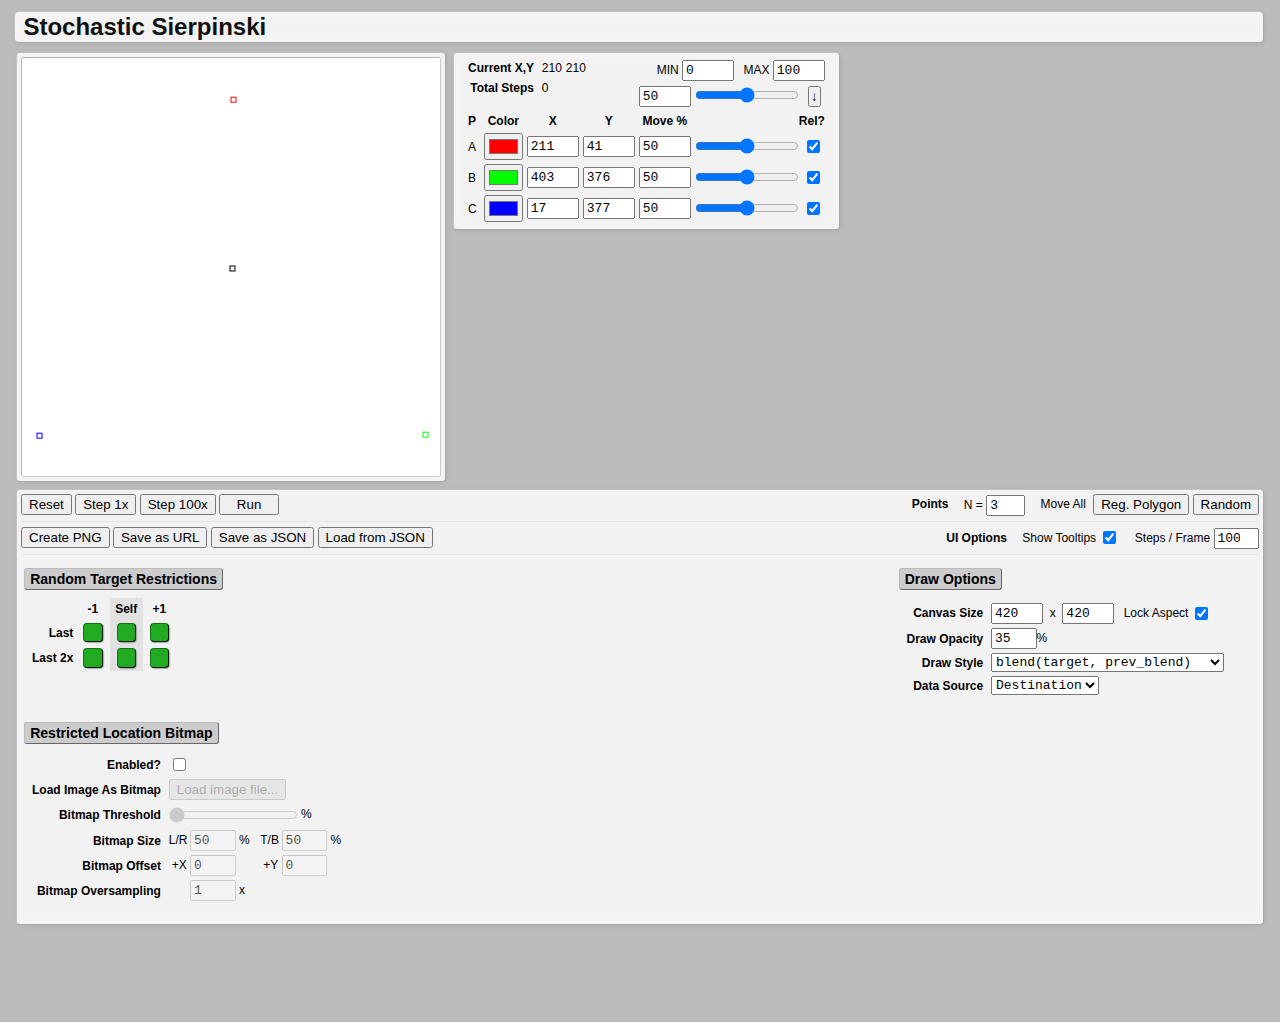
==== stochastic_sierpinski.html @ 2b872164 "added option to lock the aspect ratio" ====
<!DOCTYPE html>
<html>
  <head>
    <meta charset="utf-8">
    <title>Stochastic Sierpinski</title>
    <style type="text/css" media="screen">
* {
  -webkit-box-sizing: border-box;
  -moz-box-sizing: border-box;
  box-sizing: border-box;
}
* html {
  font-size: 75%;
}

html {
  font-size: 100%;
  line-height: 16px;
  overflow-y: scroll;
  -webkit-text-size-adjust: 100%;
  -ms-text-size-adjust: 100%;
  font-family: Ubuntu, sans-serif;
  font-family: Ubuntu, sans-serif;
  font-weight: 400;
  font-style: normal;
  text-transform: none;
  text-decoration: none;
  letter-spacing: 0em;
  word-spacing: 0em;
}

body {
  margin: 0.1rem 1rem;
  font-size: 12px;
  line-height: 16px;
}

pre, code, kbd, tt, select, input, textarea {
  font-family: "Ubuntu Mono", Inconsolata, Consolas, monospace;
  font-size: 13px;
}

pre {
  background-color: #eee;
  padding: 2px 5px;
  box-shadow: 1px 1px 4px -3px rgba(0, 0, 0, 0.4) inset;
  border: 1px inset rgba(200, 200, 200, 0.4);
  border-radius: 8px;
}

code {
  display: inline-block;
  background-color: #ececec;
  box-shadow: 0px 1px 7px 1px #fff inset;
  border-radius: 8px;
  margin: 0px -3px;
}

pre code {
  border-bottom: none;
  box-shadow: none;
  background: transparent;
  line-height: 16px;
  padding: 0px 3px;
}

h1 {
  color: #111;
  margin-bottom: 0.6rem;
  margin-left: -0.1rem;
  margin-top: 2.5rem;
  padding: 5px 0.5rem;
  background-color: #f2f2f2;
  border: 1px outset rgba(0, 0, 0, 0.3);
  box-shadow: 1px 1px 6px -3px rgba(0, 0, 0, 0.22), 0 0 20px -4px rgba(255, 255, 255, 0.45) inset;
  border-radius: 5px 5px 5px 5px;
}
h1:first-top {
  margin-top: 0.5rem;
}
h1 + pre, h1 + p {
  margin-top: 1rem;
}
h1 + h2 {
  margin-top: 0.4rem;
}

h2 {
  margin-top: 1.6rem;
  margin-bottom: 0.5rem;
  border-bottom: 1px solid rgba(0, 0, 0, 0.4);
  padding-bottom: 1px;
}
h2 > code {
  background: transparent;
  box-shadow: none;
}

h3 {
  margin-top: 1.6rem;
  margin-bottom: 0.5rem;
  margin-top: 0.6rem;
  margin-left: 2rem;
  margin-bottom: 0.2rem;
}
h3 > code {
  background: transparent;
  box-shadow: none;
}

h4, h5, h6 {
  margin-left: 2rem;
}

h5 {
  padding-left: 0.2em;
  margin-bottom: 0;
}

h3 {
  margin-top: 1.5rem;
  margin-bottom: 1.4rem;
  padding: 0;
  margin-bottom: 0;
}

h4, h6 {
  padding: 0;
  margin-bottom: 0;
}

p, pre, table {
  margin-left: 2rem;
  margin-right: 2rem;
  margin-top: 0;
  margin-bottom: 1rem;
}

h5 {
  padding-left: 5px;
}

ol, ul {
  list-style-position: inside;
  margin-left: 0;
  padding-left: 2rem;
}

li {
  padding-left: 0;
}
li > p {
  display: inline;
  margin: 0;
  padding: 0;
}

a {
  text-decoration: none;
}
a:hover {
  text-decoration: underline;
}

li > h2 {
  margin: 0;
}

p {
  color: #444;
}

.hidden {
  display: none;
}

body > footer {
  margin-top: 8em;
}


    </style>
    <style type="text/css" media="screen" title="app_stylesheet">
body {
  background: #bbb;
}

h1 {
  margin-top: 0.666rem;
  padding-top: 7px;
  padding-bottom: 7px;
}

#debugbox {
  color: #0F0;
  background: #000;
  border-radius: 6px;
  margin-left: 0;
  margin-right: 0;
  padding: 0;
}

#debugbox .hdr {
  display: inline-block;
  background-color: #040;
  text-shadow: 0px 0px 2px rgb(0, 0, 0);
  border-right: 1px dotted #0F0;
  padding: 2px 5px;
  margin-right: 8px;
}

#debugbox .msg {
  display: inline-block;
  padding: 2px 5px;
}

.panel {
  border: 1px outset rgba(0, 0, 0, 0.3);
  border-radius: 4px;
  background-color: #F2F2F2;
  padding: 4px;
}

#content > .graph.panel {
}

.graph_canvas {
  position: absolute;
  top: 0;
  left: 0;
}

.canvas_size {
  width: 420px;
  height: 420px;
}

.canvas_wrapper {
  background-color: #fff;
  border-radius: 3px;
  border: 1px inset rgba(0, 0, 0, 0.3);
  position: relative;
  overflow: hidden;
}

.clear_both {
  clear: both;
}

.resizable {
  resize: both;
}

.center {
  text-align: center;
}

.right {
  text-align: right;
}

.panel {
  box-shadow: 1px 1px 6px -3px rgba(0, 0, 0, 0.22), 0 0 20px -4px rgba(255, 255, 255, 0.45) inset;
}

.graph.panel {
  float: left;
  margin-right: 7px;
  padding: 4px;
}

.info.panel {
  float: left;
}

.graph.panel,
.info.panel {
  margin-bottom: 7px;
}

.info.panel > table {
  margin-left: 7px;
  margin-right: 7px;
  margin-bottom: 0px;
}

.ui.panel {
  clear: both;
}

footer {
  clear: both;
}

.panel tr > th:first-child {
  text-align: right;
  padding-right: 0.4em;
}


.ui.panel > .buttonbox {
  display: inline-block;
}

.buttonbox > .title {
  display: inline-block;
  position: relative;
  top: -1px;
  margin-left: 1em;
  margin-right: 0.333em;
}

.buttonbox > .title:first-child {
  font-weight: bold;
  margin-left: 0em;
  margin-right: 1em;
}

.buttonbox.bbright {
  float: right;
}

.buttonbox.bbright ~ hr {\
  margin-top: 4px;
  margin-bottom: 4px;
  opacity: 0.15;
}

.buttonbox > label + label {
  margin-left: 1em;
}

.buttonbox.uioptbox > label {
  position: relative;
  top: -1px;
}

.buttonbox input[type="checkbox"] {
  position: relative;
  top: 2px;
}

.optionbox {
}

.optionbox.obleft {
  float: left;
}

.optionbox.obright {
  float: right;
}

.optionbox > h3 {
  float: left;
  margin-left: 0.2rem;
  margin-top: 0.5rem;
  margin-bottom: 0.5rem;
  border: 1px outset #bbb;
  border-radius: 3px;
  padding: 2px 5px;
  background-color: #ccc
}

.optionbox > table {
  clear: left;
  margin-left: 0.5rem;
}

.ui.panel > hr ~ h3 {
  margin-top: 0.5rem;
}

.restrictbox {
  overflow-x: auto;
}

#restrict_table {
  border-spacing: 0;
}

#restrict_table th {
  padding: 3px;
  text-align: center;
}

#restrict_table td {
  padding: 3px;
  text-align: center;
}

#restrict_table th[scope="row"] {
  text-align: right;
}

#restrict_table .self,
#restrict_table .opposite {
  background-color: #e2e2e2
}

#restrict_table .styled_checkbox_container {
  display: block;
  position: relative;
  cursor: pointer;
  -webkit-user-select: none;
  -moz-user-select: none;
  -ms-user-select: none;
  user-select: none;
  margin: 0 4px;
}

#restrict_table .styled_checkbox_container .hidden_checkbox {
  position: absolute;
  opacity: 0;
  cursor: pointer;
  height: 0;
  width: 0;
}

#restrict_table .styled_checkbox_container .checkmark {
  position: absolute;
  top: 0;
  left: 0;
  border-radius: 4px;
}

#restrict_table .styled_checkbox_container,
#restrict_table .styled_checkbox_container .checkmark {
  height: 1.2rem;
  width:  1.2rem;
}

#restrict_table .styled_checkbox_container .hidden_checkbox ~ .checkmark.inactive {
  display: block;
  background-color: #2a2;
  border: 1px outset #147214;
  box-shadow: 1px 1px 2px -1px #000;
}

#restrict_table .styled_checkbox_container .hidden_checkbox ~ .checkmark.active {
  display: none;
}

#restrict_table .styled_checkbox_container .hidden_checkbox:checked ~ .checkmark.inactive {
  display: none;
}

#restrict_table .styled_checkbox_container .hidden_checkbox:checked ~ .checkmark.active {
  display: block;
  color: #eee;
  background-color: #a22;
  border: 1px inset #681515;
  box-shadow: 1px 1px 2px -1px #000 inset;
  text-align: center;
  font-family: monospace;
  font-size: 12px;
  line-height: 12px;
}

#restrict_table .styled_checkbox_container:hover .hidden_checkbox ~ .checkmark.inactive {
  border-style: solid;
  border-color: #681515;
}

#restrict_table .styled_checkbox_container:hover .hidden_checkbox:checked ~ .checkmark.active {
  border-style: solid;
  border-color: #147214;
}

#restrict_table .styled_checkbox_container .hidden_checkbox:disabled ~ .checkmark {
  opacity: 0.333;
  border-style: solid;
  border-color: #F2F2F2;
  box-shadow: none;
}

#imgmask_img_box {
  float: right;
}

td.blank {
  border: none;
}

#button_run {
  min-width: 4.5em;
}

#num_points {
  width: 3em;
}

#canvas_width,
#canvas_height {
  width: 4em;
}

#lock_aspect_label {
  margin-left: 0.5em;
}

#lock_aspect {
  position: relative;
  top: 3px;
  left: -1px;
}

#set_all_points_box {
  padding-right: 0;
}

#set_all_points {
  font-weight: bold;
  padding-left: 1px;
  padding-right: 1px;
}

#move_range_max_label {
  margin-left: 0.5em;
}

#move_range_min,
#move_range_max {
  width: 3em;
}

#imgmask_threshold {
  margin-left: 0;
  margin-right: 0;
  position: relative;
  top: 1px;
}

#imgmask_file {
  display: none;
}

#imgmask_threshold + label {
  position: relative;
  top: -4px;
}

.imgmask_caption_size_hw {
  margin-left: 0.3em;
  font-weight: light;
}

.imgmask_caption_size_hw > code {
  font-weight: normal;
}

#imgmask_img_box > figure {
  display: inline-block;
  margin: 0;
}
#imgmask_img_box > figure ~ figure {
  margin-left: 1em;
}

#imgmask_img_box > figure > figcaption {
  font-weight: bold;
}

#imgmask_img_box > figure > img,
#imgmask_img_box > figure > canvas {
  width: 96px;
  height: 96px;
  padding: 3px;
  border-radius: 3px;
  border: 1px inset rgba(0, 0, 0, 0.3);
  box-shadow: 0 0 3px -1px rgba(0, 0, 0, 0.5) inset;
  background-color: #ccc;
}

#imgmask_oversample,
#steps_per_frame,
#draw_opacity {
  width: 3.5em;
}

#all_points_table {
  float: right;
}

#point_pos_table input[type="color"] {
  width: 3em;
}

#point_pos_table input[type="number"],
#all_points_table input[type="number"] {
  width: 4em;
}

#point_pos_table input[type="range"],
#all_points_table input[type="range"] {
  width: 8em;
  margin-left: 0;
  margin-right: 0;
}

#point_pos_table td:nth-child(3),
#point_pos_table td:nth-child(4),
#point_pos_table td:nth-child(5) {
  text-align: right;
}

th.move_mode,
td.move_mode {
  width: 24px;
  text-align: center;
}

#point_pos_table .move_mode input[type="checkbox"] {
  margin-left: 0;
  margin-right: 0;
}

.highlight > td {
  background-color: #F9FBB6;
}

.highlight > td:first-child {
  font-weight: bold;
}

#serializebox {
  display: none;
  position: fixed;
  top: 6em;
  left: 4em;
  border-radius: 8px;
  border: 2px outset rgba(0, 0, 0, 0.5);
  padding: 1em;
  min-width: 50%;
  background: #ddd;
}

#serializebox_title {
  margin-top: 0;
  margin-left: 0;
  margin-bottom: 0.666em;
}

#serializebox_text {
  width: 100%;
  min-height: 8em;
}

#serializebox > .ui.panel {
  text-align: right;
}

.tt {
  position: relative;
}

.tt::before {
   content: attr(data-title);
   display: none;
   position: absolute;
   width: 240px;
   z-index: 2;

   padding: 3px 5px;
   text-align: left;
   background-color: #f4f4f4;
   border: 2px solid #222;
   border-radius: 6px;
}

.tt.ttleft::before {
   top: 165%;
   right: 0;
}

.tt.ttright::before {
   top: 165%;
   left: 0;
}

.tt.ttleft::after {
  content: " ";
  display: none;
  position: absolute;
  z-index: 1;
  bottom: -12px;
  left: 50%;
  margin-top: -8px;
  border-width: 8px;
  border-style: solid;
  border-color: transparent transparent #222 transparent;
}

.tt.ttright::after {
  content: " ";
  display: none;
  position: absolute;
  z-index: 1;
  bottom: -12px;
  left: 50%;
  margin-top: -8px;
  border-width: 8px;
  border-style: solid;
  border-color: transparent transparent #222 transparent;
}

.show_tt .tt:hover::before,
.show_tt .tt.ttleft:hover::after,
.show_tt .tt.ttright:hover::after {
  display: block;
}

.labeled_2d_number_input {
  display: inline-block;
  text-align: left;
}

.labeled_2d_number_input label,
.labeled_2d_number_input .prefix {
  display: inline-block;
  text-align: right;
  width: 1.5em;
}

.labeled_2d_number_input input {
  width: 3.5em;
}

.labeled_2d_number_input .suffix {
  display: inline-block;
  text-align: left;
  width: 1.5em;
}

    </style>
  </head>
  <body>
    <header>
      <h1>Stochastic Sierpinski</h1>
    </header>

    <pre id="debugbox" class="hidden"><span class="hdr"></span><span class="msg"></span></pre>

    <div id="content" class="show_tt">
      <div class="graph panel">
        <div id="graph_wrapper" class="canvas_wrapper canvas_size">
          <canvas id="graph" class="graph_canvas canvas_size" width="420" height="420">
            This requires a browser that supports the &lt;canvas&gt; tag.
          </canvas>
          <canvas id="graph_ui" class="graph_canvas canvas_size" width="420" height="420">
            This requires a browser that supports the &lt;canvas&gt; tag.
          </canvas>
        </div>
      </div>

      <div class="info panel">
        <table id="all_points_table">
          <tr>
            <td colspan=3 class="right">
              <label for="move_range_min">MIN</label>
              <input id="move_range_min" name="move_range_min"
                     type="number" value="0" step="1">
              <label for="move_range_max" id="move_range_max_label">MAX</label>
              <input id="move_range_max" name="move_range_max"
                     type="number" value="100" step="1">
            </td>
          </tr>
          <tr>
            <td>
              <input type="number" id="all_points_move_perc_option" value=50>
            </td>
            <td>
              <input type="range" id="all_points_move_perc_range"
                     min="0" max="100" step="5" value="50">
            </td>
            <td class="move_mode" id="set_all_points_box">
              <button id="set_all_points">&darr;</button>
            </td>
          </tr>
        </table>
        <table id="misc_info_table">
          <tr>
            <th>Current X,Y</th>
            <td id="point_cur_x"></td>
            <td id="point_cur_y"></td>
          </tr>
          <tr>
            <th>Total Steps</th>
            <td id="total_steps" colspan=2></td>
          </tr>
        </table>
        <table id="point_pos_table">
          <tr>
            <th>P</th>
            <th>Color</th>
            <th>X</th>
            <th>Y</th>
            <th>Move %</th>
            <th colspan=2 class="right">Rel?</th>
          </tr>
        </table>
      </div>

      <div class="ui panel">
        <div class="runbox buttonbox">
          <button id="button_reset" class="tt ttright" data-title="Reset back to a blank canvas.">Reset</button>
          <button id="button_step" class="tt ttright" data-title="One step of the chaos game. Selects a random point, moves toward it, and draws a point.">Step 1x</button>
          <button id="button_multistep" class="tt ttright" data-title="Run a fixed number of steps. The number of steps can be changed with the 'Steps / Frame' option.">Step Nx</button>
          <button id="button_run" class="tt ttright" data-title="Draws 'Steps / Frame' points every frame until manually stopped by pressing Pause or Step">Run</button>
        </div>

        <div class="pointsbox buttonbox bbright">
          <span class="title">Points</span>
          <label for="num_points">
            N =
            <input type="number" id="num_points" value="3"
                   min="3" max="10" step="1">
          </label>
          <span class="title">Move All</span>
          <button id="move_all_reg_polygon" class="tt ttleft" data-title="Move all points into the corners of an N-sided regullar polygon.">Reg. Polygon</button>
          <button id="move_all_random" class="tt ttleft" data-title="Move all points to random positions.">Random</button>
        </div>

        <hr class="clear_both">

        <div class="imgbox buttonbox">
          <button id="button_create_png" class="tt ttright" data-title="Open the current canvas image as a PNG file in a new tab/window.">Create PNG</button>
          <button id="button_save_url" class="tt ttright" data-title="Saves the current settings to the hash (#) on the current URL">Save as URL</button>
          <button id="button_save" class="tt ttright" data-title="Saves the current settings to copy-able JSON-formatted text.">Save as JSON</button>
          <button id="button_load" class="tt ttright" data-title="Paste the JSON-formatted text (from 'Save as JSON') to load previously saves settings.">Load from JSON</button>
        </div>

        <div class="uioptbox buttonbox bbright">
          <span class="title tt ttleft" data-title="User-Interface Options. These options do not affect the drawing results, so they are not saved with the other option. Instead, they are saved in a browser cookie.">UI Options</span>
          <label for="show_tooltips" class="tt ttleft" data-title="Enable/Disable tooltips similar tol what you are reading right now.">
            Show Tooltips
            <input id="show_tooltips" type="checkbox" checked="checked">
          </label>
          <label for="steps_per_frame" class="tt ttleft" data-title="The number of steps that are computed each frame. Higher values render fast at the cost of greater CPU load.">
            Steps / Frame
            <input type="number" id="steps_per_frame" min="0" max="500" step="10">
          </label>
        </div>

        <hr class="clear_both">

        <div class="optionsbox optionbox obright">
          <h3>Draw Options</h3>
          <table>
            <tr>
              <th>Canvas Size</th>
              <td>
                <input id="canvas_width" type="number" value="420"
                       min="64" max="4096" step="1">
                &nbsp;x&nbsp;
                <input id="canvas_height" type="number" value="420"
                       min="64" max="4096" step="1">
                <label for="lock_aspect" id="lock_aspect_label" class="tt ttleft" data-title="When enabled, all changes to the canvas size preserve the aspect ratio.">Lock Aspect</label>
                <input id="lock_aspect" type="checkbox" checked="checked">
              </td>
            </tr>
            <tr>
              <th>Draw Opacity</th>
              <td><input id="draw_opacity" type="number"
                         min="0" max="100" step="5">%</td>
            </tr>
            <tr>
              <th>Draw Style</th>
              <td>
                <select id="draw_style" name="draw_style">
                  <option value="mono">Monochrome (black on white)</option>
                  <option value="color_target">Target Point's Color</option>
                  <option value="color_blend_prev_target">blend(target, prev_target)</option>
                  <option value="color_blend_prev_color">blend(target, prev_blend)</option>
                </select>
              </td>
            </tr>
            <tr>
              <th>Data Source</th>
              <td>
                <select id="movement_data_source" name="movement_data_source">
                  <option value="dest">Destination</option>
                  <option value="orig">Origin</option>
                </select>
              </td>
            </tr>
          </table>
        </div>

        <div class="restrictbox optionbox obleft">
          <h3>Random Target Restrictions</h3>
          <table id="restrict_table">
            <tr>
              <td class="blank"></td>
              <th scope="col" class="header prev prev4">-4</th>
              <th scope="col" class="header prev prev3">-3</th>
              <th scope="col" class="header prev prev2">-2</th>
              <th scope="col" class="header prev prev1">-1</th>
              <th scope="col" class="header self">Self</th>
              <th scope="col" class="header next next1">+1</th>
              <th scope="col" class="header next next2">+2</th>
              <th scope="col" class="header next next3">+3</th>
              <th scope="col" class="header next next4">+4</th>
              <th scope="col" class="header opposite">Opp</th>
            </tr>
            <tr>
              <th scope="row">Last</th>
              <td class="single prev prev4"><input type="checkbox" id="restrict_single_prev_4"></td>
              <td class="single prev prev3"><input type="checkbox" id="restrict_single_prev_3"></td>
              <td class="single prev prev2"><input type="checkbox" id="restrict_single_prev_2"></td>
              <td class="single prev prev1"><input type="checkbox" id="restrict_single_prev_1"></td>
              <td class="single self">      <input type="checkbox" id="restrict_single_self"></td>
              <td class="single next next1"><input type="checkbox" id="restrict_single_next_1"></td>
              <td class="single next next2"><input type="checkbox" id="restrict_single_next_2"></td>
              <td class="single next next3"><input type="checkbox" id="restrict_single_next_3"></td>
              <td class="single next next4"><input type="checkbox" id="restrict_single_next_4"></td>
              <td class="single opposite">  <input type="checkbox" id="restrict_single_opposite"></td>
            </tr>
            <tr>
              <th scope="row" class="double">Last 2x</th> 
              <td class="double prev prev4"><input type="checkbox" id="restrict_double_prev_4"></td>
              <td class="double prev prev3"><input type="checkbox" id="restrict_double_prev_3"></td>
              <td class="double prev prev2"><input type="checkbox" id="restrict_double_prev_2"></td>
              <td class="double prev prev1"><input type="checkbox" id="restrict_double_prev_1"></td>
              <td class="double self">      <input type="checkbox" id="restrict_double_self"></td>
              <td class="double next next1"><input type="checkbox" id="restrict_double_next_1"></td>
              <td class="double next next2"><input type="checkbox" id="restrict_double_next_2"></td>
              <td class="double next next3"><input type="checkbox" id="restrict_double_next_3"></td>
              <td class="double next next4"><input type="checkbox" id="restrict_double_next_4"></td>
              <td class="double opposite">  <input type="checkbox" id="restrict_double_opposite"></td>
            </tr>
          </table>
        </div>

        <div class="clear_both"></div>

        <div id="imgmask_img_box" class="imgmask_img_hide optionbox obright hidden">
          <h3>Masked Location Bitmap</h3>
          <div class="clear_both"></div>
          <figure>
            <figcaption id="imgmask_img_caption">
              Original
              <br>
              <span class="imgmask_caption_size_hw">
                <code id="imgmask_img_size_width"></code>
                &nbsp;x&nbsp;
                <code id="imgmask_img_size_height"></code>
              </span>
            </figcaption>
          </figure>
          <figure>
            <figcaption id="imgmask_bitmap_caption">
              Bitmap
              <br>
              <span class="imgmask_caption_size_hw">
                <code id="imgmask_bitmap_size_width"></code>
                &nbsp;x&nbsp;
                <code id="imgmask_bitmap_size_height"></code>
              </span>
            </figcaption>
          </figure>
        </div>

        <div class="imgmaskbox optionbox obleft">
          <h3>Restricted Location Bitmap</h3>
          <table>
            <tr>
              <th>Enabled?</th>
              <td>
                <input id="imgmask_enabled" type="checkbox">
              </td>
            </tr>
            <tr>
              <th>Load Image As Bitmap</th>
              <td>
                <input id="imgmask_file" type="file" accept="image/*">
                <button id="imgmask_file_button">Load image file...</button>
              </td>
            </tr>
            <tr>
              <th>Bitmap Threshold</th>
              <td>
                <input id="imgmask_threshold" type="range" value="1" min="1" max="254" step="1">
                <label for="imgmask_threshold">%</label>
              </td>
            </tr>
            <tr>
              <th>Bitmap Size</th>
              <td class="labeled_2d_number_input">
                <label for="imgmask_scale_width">L/R</label>
                <input id="imgmask_scale_width"
                       name="imgmask_scale_width"
                       type="number" value="50"
                       min="0" max="99" step="1">
                <span class="suffix">%</span>
                <label for="imgmask_scale_height">T/B</label>
                <input id="imgmask_scale_height"
                       name="imgmask_scale_height"
                       type="number" value="50"
                       min="0" max="99" step="1">
                <span class="suffix">%</span>
              </td>
            </tr>
            <tr>
              <th>Bitmap Offset</th>
              <td class="labeled_2d_number_input">
                <label for="imgmask_offset_x">+X</label>
                <input id="imgmask_offset_x" name="imgmask_offset_x"
                       type="number" value="0" step="1">
                <span class="suffix"></span>
                <label for="imgmask_offset_y">+Y</label>
                <input id="imgmask_offset_y" name="imgmask_offset_y"
                       type="number" value="0" step="1">
                <span class="suffix"></span>
              </td>
            </tr>
            <tr>
              <th class="tt ttright" data-title="Multiply the size of the bitmap relative to the original image. You probably don't want this! In rare cases this might antialias images with a lot of mid-level luminosity, at the cost of a LOT of memory and CPU time whenever the bitmap is recalculated.">Bitmap Oversampling</th>
              <td class="labeled_2d_number_input">
                <span class="prefix"></span>
                <input id="imgmask_oversample" type="number" value="1" min="1" max="4" step="1">
                <span class="suffix">x</label>
              </td>
            </tr>
          </table>
        </div>

        <div class="clear_both"></div>
      </div>

      <div id="serializebox">
        <h3 id="serializebox_title" class="panel">Title</h3>
        <textarea id="serializebox_text"></textarea>
        <div class="ui panel">
          <div class="actionbuttons buttonbox">
            <button id="serializebox_action">Unknown Action</button>
            <button id="serializebox_cancel">Cancel</button>          
          </div>
        </div>
      </div>
    </div>

    <footer></footer>

    <script type="text/javascript">
(function() {
  var APP, BoolUIOption, Color, DNDHandler, DrawPoint, EnumUIOption, MultiDNDHandler, NumberUIOption, OffsetDNDHandler, Point, PointWidget, ScaleDNDHandler, ScaleHeightDNDHandler, ScaleWidthDNDHandler, StochasticSierpinski, TargetRestriction, TargetRestrictionOption, UIOption, UIPoint, XOffsetDNDHandler, YOffsetDNDHandler, base,
    slice = [].slice,
    bind = function(fn, me){ return function(){ return fn.apply(me, arguments); }; },
    extend = function(child, parent) { for (var key in parent) { if (hasProp.call(parent, key)) child[key] = parent[key]; } function ctor() { this.constructor = child; } ctor.prototype = parent.prototype; child.prototype = new ctor(); child.__super__ = parent.prototype; return child; },
    hasProp = {}.hasOwnProperty;

  APP = null;

  if ((base = Array.prototype).flatten == null) {
    base.flatten = function() {
      var el, j, len1, ref, result;
      result = [];
      ref = this;
      for (j = 0, len1 = ref.length; j < len1; j++) {
        el = ref[j];
        if (el instanceof Array) {
          result = result.concat(el.flatten());
        } else {
          result.push(el);
        }
      }
      return result;
    };
  }

  Array.prototype.shuffle = function() {
    return this.slice(0).reduceRight((function(r, _, __, s) {
      r.push(s.splice(0 | Math.random() * s.length, 1)[0]);
      return r;
    }), []);
  };

  if (Math.TAU == null) {
    Math.TAU = 2 * Math.PI;
  }

  if (Object.values == null) {
    Object.values = function(obj) {
      return Object.keys(obj).map(function(x) {
        return obj[x];
      });
    };
  }

  Color = (function() {
    function Color() {}

    Color.hsl_to_rgb = function(h, s, l) {
      var m1, m2;
      m2 = l <= 0.5 ? l * (s + 1) : l + s - (l * s);
      m1 = (l * 2) - m2;
      return [Color.hue_to_rgb(m1, m2, h + (1 / 3)), Color.hue_to_rgb(m1, m2, h), Color.hue_to_rgb(m1, m2, h - (1 / 3))];
    };

    Color.hue_to_rgb = function(m1, m2, h) {
      if (h < 0) {
        h = h + 1;
      }
      if (h > 1) {
        h = h - 1;
      }
      if (h * 6 < 1) {
        return m1 + ((m2 - m1) * h * 6);
      }
      if (h * 2 < 1) {
        return m2;
      }
      if (h * 3 < 2) {
        return m1 + ((m2 - m1) * ((2 / 3) - h) * 6);
      }
      return m1;
    };

    Color.component_to_hex = function(x) {
      var str;
      str = Math.round(x * 255).toString(16);
      if (str.length === 1) {
        return '0' + str;
      } else {
        return str;
      }
    };

    Color.hsl_to_hexrgb = function() {
      var args, hex;
      args = 1 <= arguments.length ? slice.call(arguments, 0) : [];
      hex = Color.hsl_to_rgb.apply(Color, args).map(Color.component_to_hex);
      return "#" + (hex.join(''));
    };

    Color.hexrgb_to_rgb = function(hexrgb) {
      var md;
      md = /^#?([a-f\d]{2})([a-f\d]{2})([a-f\d]{2})$/i.exec(hexrgb);
      if (md) {
        return [parseInt(md[1], 16), parseInt(md[2], 16), parseInt(md[3], 16)];
      } else {
        return [0, 0, 0];
      }
    };

    Color.hexrgb_and_alpha_to_rgba_str = function(hexrgb, alpha) {
      var rgb;
      rgb = Color.hexrgb_to_rgb(hexrgb);
      return "rgba(" + rgb[0] + "," + rgb[1] + "," + rgb[2] + "," + alpha + ")";
    };

    Color.rgb_to_hsl = function(rgb) {
      var b, cmax, cmin, delta, g, h, l, r, s;
      r = rgb[0] / 255;
      g = rgb[2] / 255;
      b = rgb[2] / 255;
      cmin = Math.min(r, g, b);
      cmax = Math.max(r, g, b);
      delta = cmax - cmin;
      h = delta === 0 ? 0 : cmax === r ? ((g - b) / delta) % 6 : cmax === g ? (b - r) / delta + 2 : (r - g) / delta + 4;
      h = Math.round(h * 60);
      if (h < 0) {
        h += 360;
      }
      l = (cmax + cmin) / 2;
      s = delta === 0 ? 0 : delta / (1 - Math.abs(2 * l - 1));
      s = +(s * 100).toFixed(1);
      l = +(l * 100).toFixed(1);
      return [h, s, l];
    };

    Color.blend_rgb = function() {
      var args, len, total;
      args = 1 <= arguments.length ? slice.call(arguments, 0) : [];
      total = args.reduce(function(acc, cur) {
        acc[0] += cur[0];
        acc[1] += cur[1];
        acc[2] += cur[2];
        return acc;
      });
      len = args.length;
      return [Math.floor(total[0] / len), Math.floor(total[1] / len), Math.floor(total[2] / len)];
    };

    Color.blend_hsl = function(a_hsl, b_hsl) {
      var ah, bh, h, hdelta;
      ah = a_hsl[0];
      bh = b_hsl[0];
      if (bh < ah) {
        bh += 360;
      }
      hdelta = bh - ah;
      h = ah + (hdelta / 2);
      if (h >= 360) {
        h -= 360;
      }
      return [h, Math.floor((a_hsl[1] + b_hsl[1]) / 2), Math.floor((a_hsl[2] + b_hsl[2]) / 2)];
    };

    Color.blend_hsl_from_rgb = function(a_rgb, b_rgb) {
      var a_hsl, b_hsl;
      a_hsl = Color.rgb_to_hsl(a_rgb);
      b_hsl = Color.rgb_to_hsl(b_rgb);
      return this.blend_hsl(a_hsl, b_hsl);
    };

    Color.srgb_to_linear = function(x) {
      x /= 255.0;
      if (x <= 0) {
        return 0;
      } else if (x >= 1) {
        return 1;
      } else if (x < 0.04045) {
        return x / 12.92;
      } else {
        return Math.pow((x + 0.055) / 1.055, 2.4);
      }
    };

    Color.linear_rgb_to_luminance = function(rl, gl, bl) {
      return (0.2126 * rl) + (0.7152 * gl) + (0.0722 * bl);
    };

    Color.srgb_to_luminance = function(r, g, b) {
      var bl, gl, rl;
      rl = Color.srgb_to_linear(r);
      gl = Color.srgb_to_linear(g);
      bl = Color.srgb_to_linear(b);
      return Color.linear_rgb_to_luminance(rl, gl, bl);
    };

    return Color;

  })();

  Point = (function() {
    function Point(name1, x, y, move_perc) {
      this.name = name1;
      this.move_perc = move_perc != null ? move_perc : APP.DEFAULT.move_perc;
      this.set_y = bind(this.set_y, this);
      this.set_x = bind(this.set_x, this);
      if (x == null) {
        x = APP.graph_ui_canvas.width / 2;
      }
      if (y == null) {
        y = APP.graph_ui_canvas.height / 2;
      }
      this.el_id = this.name.toLowerCase();
      this.info_x_id = 'point_' + this.el_id + '_x';
      this.info_y_id = 'point_' + this.el_id + '_y';
      this.move_perc_mode = true;
      this.build();
      this.move(x, y);
    }

    Point.prototype.build = function() {};

    Point.prototype.update_text = function() {
      if (this.info_x_cell) {
        this.info_x_cell.textContent = this.ix;
      }
      if (this.info_y_cell) {
        return this.info_y_cell.textContent = this.iy;
      }
    };

    Point.prototype.set_x = function(x) {
      this.x = x;
      return this.ix = Math.floor(this.x);
    };

    Point.prototype.set_y = function(y) {
      this.y = y;
      return this.iy = Math.floor(this.y);
    };

    Point.prototype.move_no_text_update = function(x, y) {
      this.x = x;
      this.y = y;
      this.ix = Math.floor(this.x);
      return this.iy = Math.floor(this.y);
    };

    Point.prototype.move_no_text_update_array = function(coord) {
      this.x = coord[0];
      this.y = coord[1];
      this.ix = Math.floor(this.x);
      return this.iy = Math.floor(this.y);
    };

    Point.prototype.move = function(x, y) {
      this.move_no_text_update(x, y);
      return this.update_text();
    };

    Point.prototype.move_perc_towards = function(target, perc) {
      var dx, dy;
      if (perc == null) {
        perc = target.move_perc;
      }
      dx = target.x - this.x;
      dy = target.y - this.y;
      return this.move(this.x + dx * perc, this.y + dy * perc);
    };

    Point.prototype.coords_after_move_perc_towards_target = function(target, perc) {
      var dx, dy;
      if (perc == null) {
        perc = target.move_perc;
      }
      dx = target.x - this.x;
      dy = target.y - this.y;
      return [this.x + dx * perc, this.y + dy * perc];
    };

    Point.prototype.move_perc_towards_no_text_update = function(target, perc) {
      if (perc == null) {
        perc = target.move_perc;
      }
      return this.move_no_text_update_array(this.coords_after_move_perc_towards_target(target, perc));
    };

    Point.prototype.coords_after_move_absolute_towards_target = function(target, dist) {
      var dx, dy, mag, norm_x, norm_y;
      if (dist == null) {
        dist = target.move_perc;
      }
      dist *= APP.move_absolute_magnitude;
      dx = target.x - this.x;
      dy = target.y - this.y;
      mag = Math.sqrt(dx * dx + dy * dy);
      norm_x = dx / mag;
      norm_y = dy / mag;
      return [this.x + norm_x * dist, this.y + norm_y * dist];
    };

    Point.prototype.move_absolute_towards_no_text_update = function(target, dist) {
      if (dist == null) {
        dist = target.move_perc;
      }
      return this.move_no_text_update_array(this.coords_after_move_absolute_towards_target(target, dist));
    };

    Point.prototype.distance = function(other) {
      var dx, dy;
      dx = this.x - other.x;
      dy = this.y - other.y;
      return Math.sqrt((dx * dx) + (dy * dy));
    };

    Point.prototype.scale_width = function(scale) {
      this.set_x(this.x * scale);
      return this.update_text();
    };

    Point.prototype.scale_height = function(scale) {
      this.set_y(this.y * scale);
      return this.update_text();
    };

    Point.prototype.scale = function(scale) {
      return this.scale_width(scale, origin);
    };

    return Point;

  })();

  UIPoint = (function(superClass) {
    extend(UIPoint, superClass);

    function UIPoint() {
      var args, hue;
      hue = arguments[0], args = 2 <= arguments.length ? slice.call(arguments, 1) : [];
      this.on_move_per_range_input = bind(this.on_move_per_range_input, this);
      this.on_move_perc_option_change = bind(this.on_move_perc_option_change, this);
      this.set_color_hue(hue);
      UIPoint.__super__.constructor.apply(this, args);
    }

    UIPoint.prototype.update_color_alpha_from_color = function() {
      return this.set_opacity(APP.option.draw_opacity.value);
    };

    UIPoint.prototype.set_color_hue = function(hue) {
      return this.set_color(Color.hsl_to_hexrgb(hue / 360, 1.0, 0.5));
    };

    UIPoint.prototype.set_color = function(color) {
      var ref;
      this.color = color;
      this.update_color_alpha_from_color();
      return (ref = APP.cur) != null ? ref.reset_color_cache() : void 0;
    };

    UIPoint.prototype.set_alpha = function(alpha) {
      return this.color_alpha = Color.hexrgb_and_alpha_to_rgba_str(this.color, alpha);
    };

    UIPoint.prototype.set_opacity = function(opacity) {
      return this.set_alpha(opacity / 100);
    };

    UIPoint.prototype.draw_ui = function() {
      var ctx;
      ctx = APP.graph_ui_ctx;
      ctx.strokeStyle = this.color;
      return ctx.strokeRect(this.x - 2, this.y - 2, 5, 5);
    };

    UIPoint.prototype.move_perc_range_el_init = function() {
      this.set_move_range();
      this.move_perc_range_el.value = this.move_perc * 100;
      return this.move_perc_range_el.addEventListener('input', this.on_move_per_range_input);
    };

    UIPoint.prototype.set_move_range = function(min, max, step) {
      var value;
      if (min == null) {
        min = APP.option.move_range_min.get();
      }
      if (max == null) {
        max = APP.option.move_range_max.get();
      }
      if (step == null) {
        step = 5;
      }
      this.move_perc_range_el.min = min;
      this.move_perc_range_el.max = max;
      this.move_perc_range_el.step = step;
      if ((this.option != null) && (this.option.move_proc != null)) {
        value = this.option.move_proc.get();
        if (value < min) {
          value = min;
        }
        if (value > max) {
          value = max;
        }
        this.option.move_proc.set_range(min, max);
        return this.option.move_proc.set(value);
      }
    };

    UIPoint.prototype.on_move_perc_option_change = function(value) {
      this.set_move_perc(value);
      return APP.resumable_reset();
    };

    UIPoint.prototype.on_move_per_range_input = function(event) {
      this.set_move_perc(event.target.value);
      return APP.resumable_reset();
    };

    UIPoint.prototype.set_move_perc_range = function(newvalue) {
      var rounded, step;
      if (this.move_perc_range_el != null) {
        step = this.move_perc_range_el.step;
        rounded = Math.round(newvalue / step) * step;
        return this.move_perc_range_el.value = rounded;
      }
    };

    UIPoint.prototype.set_move_perc = function(newvalue) {
      this.move_perc = newvalue / 100.0;
      newvalue = this.move_perc * 100;
      this.option.move_perc.set(newvalue);
      return this.set_move_perc_range(newvalue);
    };

    UIPoint.prototype.set_move_perc_mode = function(newvalue) {
      this.move_perc_mode = newvalue;
      return this.option.move_perc_mode.set(this.move_perc_mode);
    };

    return UIPoint;

  })(Point);

  PointWidget = (function(superClass) {
    extend(PointWidget, superClass);

    PointWidget.is_name_used = function(name) {
      var j, len1, ref, w;
      ref = APP.points;
      for (j = 0, len1 = ref.length; j < len1; j++) {
        w = ref[j];
        if (w.name === name) {
          return true;
        }
      }
      return false;
    };

    PointWidget.next_name = function() {
      var code, j, str;
      for (code = j = 65; j <= 90; code = ++j) {
        str = String.fromCharCode(code);
        if (!PointWidget.is_name_used(str)) {
          return str;
        }
      }
      alert('sorry, cannot generate more than 26 point names');
      throw 'cannot generate a unique point name';
    };

    PointWidget.create = function(opt) {
      if (opt == null) {
        opt = {};
      }
      if (opt.name == null) {
        opt.name = PointWidget.next_name();
      }
      if (opt.hue == null) {
        opt.hue = Math.random() * 360;
      }
      if (opt.move_perc == null) {
        opt.move_perc = 0.5;
      }
      if (opt.x == null) {
        opt.x = APP.random_x();
      }
      if (opt.y == null) {
        opt.y = APP.random_y();
      }
      return new PointWidget(opt.hue, opt.name, opt.x, opt.y, opt.move_perc);
    };

    function PointWidget() {
      var args;
      args = 1 <= arguments.length ? slice.call(arguments, 0) : [];
      this.on_color_change = bind(this.on_color_change, this);
      this.on_move_perc_mode_change = bind(this.on_move_perc_mode_change, this);
      this.on_y_change = bind(this.on_y_change, this);
      this.on_x_change = bind(this.on_x_change, this);
      PointWidget.__super__.constructor.apply(this, args);
      APP.attach_point(this);
    }

    PointWidget.prototype.build = function() {
      var color_selector_cell, move_mode_cell, move_perc_adj_cell;
      this.draw_highlight = false;
      this.row = APP.point_pos_table.insertRow(-1);
      this.namecell = this.row.insertCell(0);
      this.set_name(this.name);
      this.color_selector_el = APP.create_input_element('color');
      this.color_selector_el.value = this.color;
      this.color_selector_el.addEventListener('change', this.on_color_change);
      color_selector_cell = this.row.insertCell(1);
      color_selector_cell.appendChild(this.color_selector_el);
      this.info_x_cell = this.row.insertCell(2);
      this.info_y_cell = this.row.insertCell(3);
      this.move_perc_cell = this.row.insertCell(4);
      this.option = {
        x: NumberUIOption.create(this.info_x_cell, this.info_x_id + "_option", this.x, this.on_x_change),
        y: NumberUIOption.create(this.info_y_cell, this.info_y_id + "_option", this.y, this.on_y_change),
        move_perc: NumberUIOption.create(this.move_perc_cell, "point_" + this.el_id + "_move_perc_option", this.move_perc * 100, this.on_move_perc_option_change)
      };
      this.move_perc_range_el = APP.create_input_element('range');
      this.move_perc_range_el_init();
      move_perc_adj_cell = this.row.insertCell(5);
      move_perc_adj_cell.appendChild(this.move_perc_range_el);
      move_mode_cell = this.row.insertCell(6);
      move_mode_cell.classList.add('move_mode');
      return this.option.move_perc_mode = BoolUIOption.create(move_mode_cell, "point_" + name + "_move_mode", this.move_perc_mode, this.on_move_perc_mode_change);
    };

    PointWidget.prototype.on_x_change = function(value) {
      this.set_x(value);
      return APP.resumable_reset();
    };

    PointWidget.prototype.on_y_change = function(value) {
      this.set_y(value);
      return APP.resumable_reset();
    };

    PointWidget.prototype.on_move_perc_mode_change = function(value) {
      this.move_perc_mode = value;
      return APP.resumable_reset();
    };

    PointWidget.prototype.update_text = function() {
      this.option.x.set(this.ix);
      return this.option.y.set(this.iy);
    };

    PointWidget.prototype.set_name = function(name) {
      this.name = name;
      return this.namecell.textContent = this.name;
    };

    PointWidget.prototype.set_color = function(color) {
      PointWidget.__super__.set_color.call(this, color);
      if (this.color_selector_el != null) {
        return this.color_selector_el.value = this.color;
      }
    };

    PointWidget.prototype.on_color_change = function(event) {
      this.set_color(event.target.value);
      return APP.resumable_reset();
    };

    PointWidget.prototype.highlight = function() {
      var oldval;
      this.row.classList.add('highlight');
      oldval = this.draw_highlight;
      this.draw_highlight = true;
      return oldval !== this.draw_highlight;
    };

    PointWidget.prototype.unhighlight = function() {
      var oldval;
      this.row.classList.remove('highlight');
      oldval = this.draw_highlight;
      this.draw_highlight = false;
      return oldval !== this.draw_highlight;
    };

    PointWidget.prototype.draw_ui = function() {
      var ctx;
      if (this.draw_highlight) {
        ctx = APP.graph_ui_ctx;
        ctx.save();
        ctx.strokeStyle = '#F97570';
        ctx.fillStyle = '#FEFFC6';
        ctx.setLineDash([4]);
        ctx.beginPath();
        ctx.arc(this.x, this.y, 15, 0, Math.TAU, false);
        ctx.fill();
        ctx.stroke();
        ctx.restore();
      }
      return PointWidget.__super__.draw_ui.apply(this, arguments);
    };

    PointWidget.prototype.save = function() {
      var opt;
      return opt = {
        name: this.name,
        x: this.x,
        y: this.y,
        move_perc: this.option.move_perc.get(),
        move_mode: this.move_perc_mode ? 'percent' : 'absolute',
        color: this.color
      };
    };

    PointWidget.prototype.load = function(opt) {
      var ref;
      if (opt.name != null) {
        this.set_name(opt.name);
      }
      if ((opt.x != null) && (opt.y != null)) {
        this.move(opt.x, opt.y);
      }
      if (opt.move_perc != null) {
        if ((0.0 < (ref = opt.move_perc) && ref < 1.0)) {
          opt.move_perc *= 100;
        }
        this.set_move_perc(opt.move_perc);
      }
      if (opt.move_mode != null) {
        switch (opt.move_mode) {
          case 'percent':
            this.set_move_perc_mode(true);
            break;
          case 'absolute':
            this.set_move_perc_mode(false);
        }
      }
      if (opt.color != null) {
        this.set_color(opt.color);
      }
      return APP.resumable_reset();
    };

    PointWidget.prototype.load_default_state = function() {
      this.set_move_perc(APP.DEFAULT.move_perc * 100);
      return this.set_move_perc_mode(true);
    };

    PointWidget.prototype.destroy = function() {
      var opt, opt_name, ref;
      APP.detach_point(this);
      ref = this.option;
      for (opt_name in ref) {
        opt = ref[opt_name];
        opt.destroy();
      }
      this.color_selector_el.remove();
      this.move_perc_range_el.remove();
      return this.row.remove();
    };

    return PointWidget;

  })(UIPoint);

  DrawPoint = (function(superClass) {
    extend(DrawPoint, superClass);

    DrawPoint.prototype.prev_target = [null, null, null];

    DrawPoint.prototype.restricted = {
      single_origin: [],
      double_origin: []
    };

    function DrawPoint(name) {
      this.on_imgmask_file_button_click = bind(this.on_imgmask_file_button_click, this);
      this.on_imgmask_file_change = bind(this.on_imgmask_file_change, this);
      this.on_imgmask_file_reader_load = bind(this.on_imgmask_file_reader_load, this);
      this.on_imgmask_img_load = bind(this.on_imgmask_img_load, this);
      this.on_imgmask_overlay_change = bind(this.on_imgmask_overlay_change, this);
      this.on_imgmask_offset_change = bind(this.on_imgmask_offset_change, this);
      this.on_imgmask_scale_change = bind(this.on_imgmask_scale_change, this);
      this.on_imgmask_oversample_change = bind(this.on_imgmask_oversample_change, this);
      this.on_imgmask_threshold_change = bind(this.on_imgmask_threshold_change, this);
      this.on_imgmask_enabled_change = bind(this.on_imgmask_enabled_change, this);
      this.set_draw_style = bind(this.set_draw_style, this);
      this.set_data_source = bind(this.set_data_source, this);
      this.on_set_all_points = bind(this.on_set_all_points, this);
      DrawPoint.__super__.constructor.call(this, '0', name);
      this.movement_from_origin = true;
      this.imgmask_defer_convert_img_to_bitmap = false;
      this.have_deferred_imgmask_bitmap_update = false;
      this.restrictions = new TargetRestriction(APP.context);
      this.set_color('#000000');
      this.set_draw_style(this.option.draw_style.get());
      this.set_data_source('dest');
    }

    DrawPoint.prototype.build = function() {
      var changefunc, j, len1, ref, varname;
      this.info_x_cell = APP.context.getElementById(this.info_x_id);
      this.info_y_cell = APP.context.getElementById(this.info_y_id);
      this.btn_set_all_points = APP.context.getElementById('set_all_points');
      this.move_perc_range_el = APP.context.getElementById('all_points_move_perc_range');
      this.move_perc_range_el_init();
      this.imgmask_img_hide_list = APP.context.querySelectorAll('.imgmask_img_hide');
      this.imgmask_file = APP.context.getElementById('imgmask_file');
      this.imgmask_file_button = APP.context.getElementById('imgmask_file_button');
      this.imgmask_img_caption = APP.context.getElementById('imgmask_img_caption');
      this.imgmask_img_size_width = APP.context.getElementById('imgmask_img_size_width');
      this.imgmask_img_size_height = APP.context.getElementById('imgmask_img_size_height');
      this.imgmask_bitmap_caption = APP.context.getElementById('imgmask_bitmap_caption');
      this.imgmask_bitmap_size_width = APP.context.getElementById('imgmask_bitmap_size_width');
      this.imgmask_bitmap_size_height = APP.context.getElementById('imgmask_bitmap_size_height');
      this.imgmask_img_ready = false;
      this.option = {
        imgmask_enabled: new BoolUIOption('imgmask_enabled', APP.DEFAULT.imgmask.enabled, this.on_imgmask_enabled_change),
        imgmask_threshold: new NumberUIOption('imgmask_threshold', APP.DEFAULT.imgmask.threshold, this.on_imgmask_threshold_change),
        imgmask_oversample: new NumberUIOption('imgmask_oversample', APP.DEFAULT.imgmask.oversample, this.on_imgmask_oversample_change),
        imgmask_scale_width: new NumberUIOption('imgmask_scale_width', APP.DEFAULT.imgmask.scale.width, this.on_imgmask_scale_change),
        imgmask_scale_height: new NumberUIOption('imgmask_scale_height', APP.DEFAULT.imgmask.scale.height, this.on_imgmask_scale_change),
        imgmask_offset_x: new NumberUIOption('imgmask_offset_x', APP.DEFAULT.imgmask.offset.x, this.on_imgmask_offset_change),
        imgmask_offset_y: new NumberUIOption('imgmask_offset_y', APP.DEFAULT.imgmask.offset.y, this.on_imgmask_offset_change),
        move_perc: new NumberUIOption('all_points_move_perc_option', this.move_perc * 100, this.on_move_perc_option_change),
        draw_style: new EnumUIOption('draw_style', APP.DEFAULT.cursor.draw_style, this.set_draw_style),
        data_source: new EnumUIOption('movement_data_source', APP.DEFAULT.cursor.data_source, this.set_data_source)
      };
      this.imgmask_overlay_state = {};
      changefunc = this.on_imgmask_overlay_change;
      ref = ['imgmask_scale_width', 'imgmask_scale_height', 'imgmask_offset_x', 'imgmask_offset_y'];
      for (j = 0, len1 = ref.length; j < len1; j++) {
        varname = ref[j];
        this.imgmask_overlay_state[varname] = false;
        this.option[varname].interaction_callbacks(varname, changefunc, changefunc);
      }
      this.update_imgmask_scale();
      this.update_imgmask_offset();
      this.on_imgmask_enabled_change();
      this.imgmask_file.addEventListener('change', this.on_imgmask_file_change);
      this.imgmask_file_button.addEventListener('click', this.on_imgmask_file_button_click, false);
      return this.btn_set_all_points.addEventListener('click', this.on_set_all_points);
    };

    DrawPoint.prototype.save_imgmask = function() {
      var opt;
      return opt = {
        enabled: this.option.imgmask_enabled.get(),
        threshold: this.option.imgmask_threshold.get(),
        oversample: this.option.imgmask_oversample.get(),
        scale: {
          width: this.option.imgmask_scale_width.get(),
          height: this.option.imgmask_scale_height.get()
        },
        offset: {
          x: this.option.imgmask_offset_x.get(),
          y: this.option.imgmask_offset_y.get()
        }
      };
    };

    DrawPoint.prototype.load_imgmask = function(opt) {
      if (opt.threshold != null) {
        this.option.imgmask_threshold.set(opt.threshold);
      }
      if (opt.oversample != null) {
        this.option.imgmask_oversample.set(opt.oversample);
      }
      if (opt.scale != null) {
        if ((opt.scale.width != null) && (opt.scale.height != null)) {
          this.option.imgmask_scale_width.set(opt.scale.width);
          this.option.imgmask_scale_height.set(opt.scale.height);
        }
      }
      if (opt.offset != null) {
        if ((opt.offset.x != null) && (opt.offset.y != null)) {
          this.option.imgmask_offset_x.set(opt.offset.x);
          return this.option.imgmask_offset_y.set(opt.offset.y);
        }
      }
    };

    DrawPoint.prototype.on_set_all_points = function(event) {
      APP.set_all_points_move_perc(this.move_perc * 100);
      return APP.resumable_reset();
    };

    DrawPoint.prototype.reset_color_cache = function() {
      this.color_avg = {};
      return this.prev_color_blend = Color.hexrgb_to_rgb(this.color);
    };

    DrawPoint.prototype.blend_target_colors = function(a, b) {
      var a_rgb, b_rgb, blend;
      a_rgb = Color.hexrgb_to_rgb(a.color);
      b_rgb = Color.hexrgb_to_rgb(b.color);
      blend = Color.blend_rgb(a_rgb, b_rgb);
      return "rgba(" + blend[0] + "," + blend[1] + "," + blend[2] + "," + this.alpha + ")";
    };

    DrawPoint.prototype.get_color_mono = function() {
      return this.color_alpha;
    };

    DrawPoint.prototype.get_color_target = function(target) {
      return target.color_alpha;
    };

    DrawPoint.prototype.get_color_blend_prev1 = function() {
      var a, b, base1, name;
      b = this.prev_target[1];
      a = this.prev_target[0];
      if (b == null) {
        return a.color_alpha;
      }
      name = a.name + b.name;
      return (base1 = this.color_avg)[name] != null ? base1[name] : base1[name] = this.blend_target_colors(a, b);
    };

    DrawPoint.prototype.get_color_blend_prev2 = function(target) {
      var c, p, t;
      t = Color.hexrgb_to_rgb(target.color);
      p = this.prev_color_blend;
      this.prev_color_blend = Color.blend_rgb(t, p);
      c = "rgba(" + this.prev_color_blend[0] + "," + this.prev_color_blend[1] + "," + this.prev_color_blend[2] + "," + this.alpha + ")";
      return c;
    };

    DrawPoint.prototype.set_data_source = function(src) {
      this.option.data_source.set(src);
      this.set_single_step_func();
      return APP.resumable_reset();
    };

    DrawPoint.prototype.set_single_step_func = function() {
      var ref;
      if (((ref = this.option) != null ? ref.data_source : void 0) == null) {
        return this.single = this.single_step_destinaion;
      }
      return this.single_step = (function() {
        var ref1;
        if (((ref1 = this.option) != null ? ref1.imgmask_enabled.value : void 0) && this.imgmask_img_ready) {
          switch (this.option.data_source.get()) {
            case 'dest':
              return this.single_step_destination_imgmask;
            case 'orig':
              return this.single_step_origin_imgmask;
            default:
              return this.single_step_destination_imgmask;
          }
        } else {
          switch (this.option.data_source.get()) {
            case 'dest':
              return this.single_step_destination;
            case 'orig':
              return this.single_step_origin;
            default:
              return this.single_step_destination;
          }
        }
      }).call(this);
    };

    DrawPoint.prototype.set_draw_style = function(mode) {
      this.option.draw_style.set(mode);
      return this.get_current_color = (function() {
        switch (this.option.draw_style.get()) {
          case 'mono':
            return this.get_color_mono;
          case 'color_target':
            return this.get_color_target;
          case 'color_blend_prev_target':
            return this.get_color_blend_prev1;
          case 'color_blend_prev_color':
            return this.get_color_blend_prev2;
          default:
            return this.get_color_mono;
        }
      }).call(this);
    };

    DrawPoint.prototype.set_opacity = function(opacity) {
      this.opacity = opacity;
      this.alpha = opacity / 100;
      return DrawPoint.__super__.set_opacity.call(this, opacity);
    };

    DrawPoint.prototype.on_imgmask_enabled_change = function() {
      var ref, val;
      if (((ref = this.option) != null ? ref.imgmask_enabled : void 0) != null) {
        this.set_single_step_func();
        val = this.option.imgmask_enabled.value;
        APP.imgmask_enabled = val;
        if (val) {
          return this.enable_imgmask();
        } else {
          return this.disable_imgmask();
        }
      }
    };

    DrawPoint.prototype.on_imgmask_threshold_change = function() {
      if (this.imgmask_img_ready) {
        this.imgmask_convert_img_to_bitmap();
        if (this.option.imgmask_enabled.value) {
          return APP.resumable_reset();
        }
      }
    };

    DrawPoint.prototype.on_imgmask_oversample_change = function() {
      if (this.imgmask_img_ready) {
        this.imgmask_prepare_bitmap();
        if (this.option.imgmask_enabled.value) {
          return APP.resumable_reset();
        }
      }
    };

    DrawPoint.prototype.update_imgmask_scale = function() {
      this.imgmask_scaleperc_width = this.option.imgmask_scale_width.value / 100;
      return this.imgmask_scaleperc_height = this.option.imgmask_scale_height.value / 100;
    };

    DrawPoint.prototype.update_imgmask_offset = function() {
      this.imgmask_offset_x = this.option.imgmask_offset_x.value;
      return this.imgmask_offset_y = this.option.imgmask_offset_y.value;
    };

    DrawPoint.prototype.on_imgmask_scale_change = function() {
      this.update_imgmask_scale();
      return this.update_imgmask_bitmap();
    };

    DrawPoint.prototype.on_imgmask_offset_change = function() {
      this.update_imgmask_offset();
      return this.update_imgmask_bitmap();
    };

    DrawPoint.prototype.real_update_imgmask_bitmap = function() {
      this.imgmask_convert_img_to_bitmap();
      if (this.option.imgmask_enabled.value) {
        return APP.resumable_reset();
      } else {
        if (APP.show_imgmask_overlay) {
          return APP.redraw_ui();
        }
      }
    };

    DrawPoint.prototype.run_pending_imgmask_bitmap_update = function() {
      if (this.have_deferred_imgmask_bitmap_update) {
        this.have_deferred_imgmask_bitmap_update = false;
        console.log('running previously deferred bitmap conversion');
        return this.real_update_imgmask_bitmap();
      }
    };

    DrawPoint.prototype.update_imgmask_bitmap = function() {
      if (this.imgmask_img_ready) {
        if (this.imgmask_defer_convert_img_to_bitmap) {
          console.log('deferring bitmap conversion');
          return this.have_deferred_imgmask_bitmap_update = true;
        } else {
          return this.real_update_imgmask_bitmap();
        }
      } else {
        if (APP.show_imgmask_overlay) {
          return APP.redraw_ui();
        }
      }
    };

    DrawPoint.prototype.any_imgmask_overlay_state_focused = function() {
      return Object.values(this.imgmask_overlay_state).flatten().reduce(function(x, t) {
        return x || t;
      });
    };

    DrawPoint.prototype.on_imgmask_overlay_change = function(name, has_focus) {
      this.imgmask_overlay_state[name] = has_focus;
      APP.show_imgmask_overlay = this.any_imgmask_overlay_state_focused();
      APP.prepare_imgmask_overlay();
      return APP.redraw_ui();
    };

    DrawPoint.prototype.imgmask_prepare_bitmap = function() {
      var canvas_height, canvas_width, ref;
      if (this.imgmask_bitmap != null) {
        this.imgmask_image_data = null;
        this.imgmask_bitmap.remove();
      }
      this.imgmask_bitmap = document.createElement('canvas');
      this.imgmask_oversample = this.option.imgmask_oversample.value;
      this.imgmask_bitmap.width = this.imgmask_img_width * this.imgmask_oversample;
      this.imgmask_bitmap.height = this.imgmask_img_height * this.imgmask_oversample;
      ref = APP.max_xy(), canvas_width = ref[0], canvas_height = ref[1];
      this.canvas_width_to_bitmap_width = this.imgmask_bitmap.width / canvas_width;
      this.canvas_height_to_bitmap_height = this.imgmask_bitmap.height / canvas_height;
      this.imgmask_img_size_width.textContent = '' + this.imgmask_img_width;
      this.imgmask_img_size_height.textContent = '' + this.imgmask_img_height;
      this.imgmask_bitmap_size_width.textContent = '' + this.imgmask_bitmap.width;
      this.imgmask_bitmap_size_height.textContent = '' + this.imgmask_bitmap.height;
      this.imgmask_bitmap_caption.parentElement.insertBefore(this.imgmask_bitmap, this.imgmask_bitmap_caption);
      this.imgmask_bitmap_ctx = this.imgmask_bitmap.getContext('2d', {
        alpha: false
      });
      return this.imgmask_convert_img_to_bitmap();
    };

    DrawPoint.prototype.imgmask_convert_img_to_bitmap = function() {
      var d, h, hh, hw, i, j, ref, threshold, w, x, y;
      w = this.imgmask_bitmap.width;
      h = this.imgmask_bitmap.height;
      hw = w / 2;
      hh = h / 2;
      this.imgmask_dstimg_half_width = Math.floor(hw * this.imgmask_scaleperc_width);
      this.imgmask_dstimg_half_height = Math.floor(hh * this.imgmask_scaleperc_height);
      this.imgmask_dstimg_width = 2 * this.imgmask_dstimg_half_width;
      this.imgmask_dstimg_height = 2 * this.imgmask_dstimg_half_height;
      this.imgmask_dstimg_edge_x = hw - this.imgmask_dstimg_half_width;
      this.imgmask_dstimg_edge_y = hh - this.imgmask_dstimg_half_height;
      this.imgmask_dstimg_redge_x = this.imgmask_dstimg_edge_x + this.imgmask_dstimg_width;
      this.imgmask_dstimg_redge_y = this.imgmask_dstimg_edge_y + this.imgmask_dstimg_height;
      this.imgmask_bitmap_ctx.fillStyle = 'rgb(255,255,255)';
      this.imgmask_bitmap_ctx.fillRect(0, 0, w, h);
      this.imgmask_bitmap_ctx.drawImage(this.imgmask_img, 0, 0, this.imgmask_img_width, this.imgmask_img_height, this.imgmask_dstimg_edge_x, this.imgmask_dstimg_edge_y, this.imgmask_dstimg_width, this.imgmask_dstimg_height);
      this.imgmask_image_data = this.imgmask_bitmap_ctx.getImageData(0, 0, this.imgmask_bitmap.width, this.imgmask_bitmap.height);
      d = this.imgmask_image_data.data;
      threshold = this.option.imgmask_threshold.value / 255.0;
      for (i = j = 0, ref = d.length; j < ref; i = j += 4) {
        y = Color.srgb_to_luminance(d[i], d[i + 1], d[i + 2]);
        x = y < threshold ? 0 : 255;
        d[i] = x;
        d[i + 1] = x;
        d[i + 2] = x;
      }
      return this.imgmask_bitmap_ctx.putImageData(this.imgmask_image_data, 0, 0);
    };

    DrawPoint.prototype.set_imgmask_img_ready = function(newvalue) {
      var el, j, k, len1, len2, ref, ref1, results, results1;
      this.imgmask_img_ready = newvalue;
      this.set_single_step_func();
      if (this.imgmask_img_ready) {
        ref = this.imgmask_img_hide_list;
        results = [];
        for (j = 0, len1 = ref.length; j < len1; j++) {
          el = ref[j];
          results.push(el.classList.remove('hidden'));
        }
        return results;
      } else {
        ref1 = this.imgmask_img_hide_list;
        results1 = [];
        for (k = 0, len2 = ref1.length; k < len2; k++) {
          el = ref1[k];
          results1.push(el.classList.add('hidden'));
        }
        return results1;
      }
    };

    DrawPoint.prototype.on_imgmask_img_load = function() {
      this.imgmask_img_width = this.imgmask_img.width;
      this.imgmask_img_height = this.imgmask_img.height;
      this.imgmask_prepare_bitmap();
      return this.set_imgmask_img_ready(true);
    };

    DrawPoint.prototype.on_imgmask_file_reader_load = function(event) {
      if (this.imgmask_img != null) {
        this.imgmask_img.remove();
      }
      this.imgmask_img = new Image();
      this.imgmask_img_caption.parentElement.insertBefore(this.imgmask_img, this.imgmask_img_caption);
      this.imgmask_img.onload = this.on_imgmask_img_load;
      return this.imgmask_img.src = event.target.result;
    };

    DrawPoint.prototype.on_imgmask_file_change = function() {
      var file, reader;
      if (this.imgmask_file.files.length < 1) {
        return;
      }
      file = this.imgmask_file.files[0];
      if (!file.type.startsWith('image/')) {
        return;
      }
      this.set_imgmask_img_ready(false);
      reader = new FileReader();
      reader.onload = this.on_imgmask_file_reader_load;
      return reader.readAsDataURL(file);
    };

    DrawPoint.prototype.on_imgmask_file_button_click = function() {
      if (this.imgmask_file != null) {
        return this.imgmask_file.click();
      }
    };

    DrawPoint.prototype.enable_imgmask = function() {
      this.option.imgmask_scale_width.enable();
      this.option.imgmask_scale_height.enable();
      this.option.imgmask_offset_x.enable();
      this.option.imgmask_offset_y.enable();
      this.option.imgmask_threshold.enable();
      this.option.imgmask_oversample.enable();
      this.imgmask_file.disabled = false;
      return this.imgmask_file_button.disabled = false;
    };

    DrawPoint.prototype.disable_imgmask = function() {
      this.option.imgmask_scale_width.disable();
      this.option.imgmask_scale_height.disable();
      this.option.imgmask_offset_x.disable();
      this.option.imgmask_offset_y.disable();
      this.option.imgmask_threshold.disable();
      this.option.imgmask_oversample.disable();
      this.imgmask_file.disabled = true;
      return this.imgmask_file_button.disabled = true;
    };

    DrawPoint.prototype.target_chosen_twice = function() {
      return this.prev_target[0] === this.prev_target[1];
    };

    DrawPoint.prototype.current_restricted_choices = function() {
      if (this.restrictions.using_double() && this.target_chosen_twice()) {
        return this.restricted.double_origin;
      } else {
        return this.restricted.single_origin;
      }
    };

    DrawPoint.prototype.filtered_choices = function(type) {
      var choices, last, len, n, neighbor, num_points, p, ref, value_getter;
      value_getter = "value_" + type;
      len = num_points = APP.points.length;
      last = len - 1;
      choices = [];
      if (!this.restrictions.option.self[value_getter]) {
        choices.push(0);
      }
      len -= 1;
      if (len % 2 === 1) {
        len -= 1;
        if (!this.restrictions.option.opposite[value_getter]) {
          choices.push(parseInt(last / 2) + 1);
        }
      }
      neighbor = 1;
      while (len >= 2) {
        ref = this.restrictions.neighbor(neighbor), p = ref[0], n = ref[1];
        if (!p[value_getter]) {
          choices.push(p.offset + num_points);
        }
        if (!n[value_getter]) {
          choices.push(n.offset);
        }
        len -= 2;
        neighbor += 1;
      }
      return choices;
    };

    DrawPoint.prototype.update_point_list_metadata = function() {
      if (APP.points.length < 3) {
        return;
      }
      this.restrictions.set_visible(APP.points.length);
      this.restricted.single_origin = this.filtered_choices('single');
      this.restricted.double_origin = this.filtered_choices('double');
      return this.prev_target[0] = this.prev_target[1] = APP.points[0];
    };

    DrawPoint.prototype.random_point = function() {
      var choice, choices, idx, prev_idx;
      choices = this.current_restricted_choices();
      choice = choices[parseInt(Math.random() * choices.length)];
      prev_idx = APP.points.indexOf(this.prev_target[0]);
      idx = (choice + prev_idx) % APP.points.length;
      return APP.points[idx];
    };

    DrawPoint.prototype.draw_graph = function(target) {
      var ctx;
      this.prev_target[2] = this.prev_target[1];
      this.prev_target[1] = this.prev_target[0];
      this.prev_target[0] = target;
      ctx = APP.graph_ctx;
      ctx.fillStyle = this.get_current_color(target);
      ctx.fillRect(this.x, this.y, 1, 1);
      return null;
    };

    DrawPoint.prototype.single_step_origin = function() {
      var origin, target;
      target = this.random_point();
      if (target == null) {
        return false;
      }
      origin = this.prev_target[0];
      if (origin.move_perc_mode) {
        this.move_perc_towards_no_text_update(target, origin.move_perc);
      } else {
        this.move_absolute_towards_no_text_update(target, origin.move_perc);
      }
      this.draw_graph(target);
      return true;
    };

    DrawPoint.prototype.single_step_destination = function() {
      var target;
      target = this.random_point();
      if (target == null) {
        return false;
      }
      if (target.move_perc_mode) {
        this.move_perc_towards_no_text_update(target, target.move_perc);
      } else {
        this.move_absolute_towards_no_text_update(target, target.move_perc);
      }
      this.draw_graph(target);
      return true;
    };

    DrawPoint.prototype.single_step_origin_imgmask = function() {
      var choice, coords, idx, j, len1, origin, prev_idx, ref, target, tries;
      origin = this.prev_target[0];
      tries = [];
      ref = this.current_restricted_choices().shuffle();
      for (j = 0, len1 = ref.length; j < len1; j++) {
        choice = ref[j];
        prev_idx = APP.points.indexOf(origin);
        idx = (choice + prev_idx) % APP.points.length;
        target = APP.points[idx];
        coords = origin.move_perc_mode ? this.coords_after_move_perc_towards_target(target, origin.move_perc) : this.coords_after_move_absolute_towards_target(target, origin.move_perc);
        if (this.collides_with_bitmap.apply(this, coords)) {
          tries.push({
            target: target,
            coords: coords
          });
          continue;
        }
        this.move_no_text_update_array(coords);
        this.draw_graph(target);
        return true;
      }
      this.log_all_targets_collide(tries);
      return false;
    };

    DrawPoint.prototype.single_step_destination_imgmask = function() {
      var choice, coords, idx, j, len1, prev_idx, ref, target, tries;
      tries = [];
      ref = this.current_restricted_choices().shuffle();
      for (j = 0, len1 = ref.length; j < len1; j++) {
        choice = ref[j];
        prev_idx = APP.points.indexOf(this.prev_target[0]);
        idx = (choice + prev_idx) % APP.points.length;
        target = APP.points[idx];
        coords = target.move_perc_mode ? this.coords_after_move_perc_towards_target(target, target.move_perc) : this.coords_after_move_absolute_towards_target(target, target.move_perc);
        if (this.collides_with_bitmap.apply(this, coords)) {
          tries.push({
            target: target,
            coords: coords
          });
          continue;
        }
        this.move_no_text_update_array(coords);
        this.draw_graph(target);
        return true;
      }
      this.log_all_targets_collide(tries);
      return false;
    };

    DrawPoint.prototype.log_all_targets_collide = function(tries) {
      var G, coords, idx, j, len1, results, t;
      APP.redraw_ui();
      console.log('All moves collide with the bitmap');
      console.log('Current location xy', this.x, this.y);
      results = [];
      for (idx = j = 0, len1 = tries.length; j < len1; idx = ++j) {
        t = tries[idx];
        target(G = t.target);
        coords = t.coords;
        results.push(console.log(" * Try #" + idx + ": target '" + target.name + "' at xy", target.x, target.y, 'coords xy', coords[0], coords[1]));
      }
      return results;
    };

    DrawPoint.prototype.collides_with_bitmap = function(x, y) {
      var offset, testx, testy;
      testx = Math.floor(x * this.canvas_width_to_bitmap_width);
      testy = Math.floor(y * this.canvas_height_to_bitmap_height);
      offset = ((testy * this.imgmask_bitmap.width) + testx) * 4;
      return this.imgmask_image_data.data[offset] < 128;
    };

    return DrawPoint;

  })(UIPoint);

  DNDHandler = (function() {
    function DNDHandler(optname, defer_bitmap_updates) {
      this.optname = optname;
      this.defer_bitmap_updates = defer_bitmap_updates != null ? defer_bitmap_updates : true;
      this.option = APP.cur.option[this.optname];
      this.oldvalue = this.option.get();
      this.newvalue = this.oldvalue;
      if (this.defer_bitmap_updates) {
        APP.cur.imgmask_defer_convert_img_to_bitmap = true;
      }
    }

    DNDHandler.prototype.move = function(x, y) {
      this.newvalue = this.loc_to_value(x, y);
      return this.option.set(this.newvalue);
    };

    DNDHandler.prototype.commit = function() {
      if (this.defer_bitmap_updates) {
        APP.cur.imgmask_defer_convert_img_to_bitmap = false;
        APP.cur.run_pending_imgmask_bitmap_update();
      }
      if (this.newvalue !== this.oldvalue) {
        if (this.on_change != null) {
          return this.on_change();
        }
      }
    };

    return DNDHandler;

  })();

  OffsetDNDHandler = (function(superClass) {
    extend(OffsetDNDHandler, superClass);

    function OffsetDNDHandler() {
      return OffsetDNDHandler.__super__.constructor.apply(this, arguments);
    }

    OffsetDNDHandler.prototype.on_change = function() {
      return APP != null ? APP.cur.on_imgmask_offset_change() : void 0;
    };

    return OffsetDNDHandler;

  })(DNDHandler);

  XOffsetDNDHandler = (function(superClass) {
    extend(XOffsetDNDHandler, superClass);

    function XOffsetDNDHandler() {
      return XOffsetDNDHandler.__super__.constructor.apply(this, arguments);
    }

    XOffsetDNDHandler.prototype.loc_to_value = function(x, y) {
      var newvalue;
      newvalue = x - APP.image_edge_x;
      return newvalue;
    };

    return XOffsetDNDHandler;

  })(OffsetDNDHandler);

  YOffsetDNDHandler = (function(superClass) {
    extend(YOffsetDNDHandler, superClass);

    function YOffsetDNDHandler() {
      return YOffsetDNDHandler.__super__.constructor.apply(this, arguments);
    }

    YOffsetDNDHandler.prototype.loc_to_value = function(x, y) {
      var newvalue;
      newvalue = y - APP.image_edge_y;
      return newvalue;
    };

    return YOffsetDNDHandler;

  })(OffsetDNDHandler);

  ScaleDNDHandler = (function(superClass) {
    extend(ScaleDNDHandler, superClass);

    function ScaleDNDHandler() {
      return ScaleDNDHandler.__super__.constructor.apply(this, arguments);
    }

    ScaleDNDHandler.prototype.on_change = function() {
      return APP != null ? APP.cur.on_imgmask_scale_change() : void 0;
    };

    return ScaleDNDHandler;

  })(DNDHandler);

  ScaleWidthDNDHandler = (function(superClass) {
    extend(ScaleWidthDNDHandler, superClass);

    function ScaleWidthDNDHandler() {
      return ScaleWidthDNDHandler.__super__.constructor.apply(this, arguments);
    }

    ScaleWidthDNDHandler.prototype.loc_to_value = function(x, y) {};

    return ScaleWidthDNDHandler;

  })(ScaleDNDHandler);

  ScaleHeightDNDHandler = (function(superClass) {
    extend(ScaleHeightDNDHandler, superClass);

    function ScaleHeightDNDHandler() {
      return ScaleHeightDNDHandler.__super__.constructor.apply(this, arguments);
    }

    ScaleHeightDNDHandler.prototype.loc_to_value = function(x, y) {};

    return ScaleHeightDNDHandler;

  })(ScaleDNDHandler);

  MultiDNDHandler = (function() {
    function MultiDNDHandler() {
      var handlers;
      handlers = 1 <= arguments.length ? slice.call(arguments, 0) : [];
      this.handlers = handlers;
    }

    MultiDNDHandler.prototype.move = function(x, y) {
      var h, j, len1, ref, results;
      APP.cur.imgmask_defer_convert_img_to_bitmap = true;
      ref = this.handlers;
      results = [];
      for (j = 0, len1 = ref.length; j < len1; j++) {
        h = ref[j];
        results.push(h.move(x, y));
      }
      return results;
    };

    MultiDNDHandler.prototype.commit = function() {
      var h, j, len1, ref, results;
      APP.cur.imgmask_defer_convert_img_to_bitmap = false;
      APP.cur.run_pending_imgmask_bitmap_update();
      ref = this.handlers;
      results = [];
      for (j = 0, len1 = ref.length; j < len1; j++) {
        h = ref[j];
        results.push(h.commit());
      }
      return results;
    };

    return MultiDNDHandler;

  })();

  TargetRestrictionOption = (function() {
    function TargetRestrictionOption(context, offset1, name1) {
      var double_selector, selector, single_selector;
      this.context = context;
      this.offset = offset1;
      this.name = name1;
      this.on_change_double = bind(this.on_change_double, this);
      this.on_change_single = bind(this.on_change_single, this);
      selector = "#restrict_table ." + this.name;
      this.column_cells = this.context.querySelectorAll(selector);
      single_selector = selector + ".single input[type=\"checkbox\"]";
      double_selector = selector + ".double input[type=\"checkbox\"]";
      this.checkbox_single = this.context.querySelector(single_selector);
      this.checkbox_double = this.context.querySelector(double_selector);
      this.replace_with_styled_label(this.checkbox_single);
      this.replace_with_styled_label(this.checkbox_double);
      this.callbacks_single = [];
      this.callbacks_double = [];
      this.visible = false;
      this.reset();
      this.checkbox_single.addEventListener('change', this.on_change_single);
      this.checkbox_double.addEventListener('change', this.on_change_double);
    }

    TargetRestrictionOption.prototype.replace_with_styled_label = function(checkbox) {
      var cell, container, mark_active, mark_inactive;
      cell = checkbox.parentElement;
      container = this.context.createElement('label');
      mark_inactive = this.context.createElement('span');
      mark_active = this.context.createElement('span');
      mark_active.textContent = '\u2613';
      container.setAttribute('for', checkbox.id);
      container.classList.add('styled_checkbox_container');
      checkbox.classList.add('hidden_checkbox');
      mark_inactive.classList.add('checkmark');
      mark_inactive.classList.add('inactive');
      mark_active.classList.add('checkmark');
      mark_active.classList.add('active');
      container.appendChild(checkbox);
      container.appendChild(mark_inactive);
      container.appendChild(mark_active);
      return cell.appendChild(container);
    };

    TargetRestrictionOption.prototype.add_callback_on_changes_single = function(callback) {
      return this.callbacks_single.push(callback);
    };

    TargetRestrictionOption.prototype.add_callback_on_changes_double = function(callback) {
      return this.callbacks_double.push(callback);
    };

    TargetRestrictionOption.prototype.reset = function() {
      this.set_single(false);
      return this.set_double(false);
    };

    TargetRestrictionOption.prototype.set_column_cells = function(state) {
      var cell, j, len1, ref, results;
      ref = this.column_cells;
      results = [];
      for (j = 0, len1 = ref.length; j < len1; j++) {
        cell = ref[j];
        results.push(cell.style.display = state);
      }
      return results;
    };

    TargetRestrictionOption.prototype.show = function() {
      this.visible = true;
      return this.set_column_cells('table-cell');
    };

    TargetRestrictionOption.prototype.hide = function() {
      this.visible = false;
      return this.set_column_cells('none');
    };

    TargetRestrictionOption.prototype.enable_single = function() {
      return this.checkbox_single.disabled = false;
    };

    TargetRestrictionOption.prototype.enable_double = function() {
      return this.checkbox_double.disabled = false;
    };

    TargetRestrictionOption.prototype.disable_single = function() {
      return this.checkbox_single.disabled = true;
    };

    TargetRestrictionOption.prototype.disable_double = function() {
      return this.checkbox_double.disabled = true;
    };

    TargetRestrictionOption.prototype.is_single_enabled = function() {
      return !this.checkbox_double.disabled;
    };

    TargetRestrictionOption.prototype.is_double_enabled = function() {
      return !this.checkbox_double.disabled;
    };

    TargetRestrictionOption.prototype.using_double = function() {
      return this.visible && this.is_double_enabled() && this.value_double;
    };

    TargetRestrictionOption.prototype.set_single = function(value) {
      var cb, j, len1, ref;
      if (value !== this.value_single) {
        this.value_single = value;
        this.checkbox_single.checked = this.value_single;
        ref = this.callbacks_single;
        for (j = 0, len1 = ref.length; j < len1; j++) {
          cb = ref[j];
          cb(value);
        }
        return APP.update_metadata_and_reset();
      }
    };

    TargetRestrictionOption.prototype.set_double = function(value) {
      var cb, j, len1, ref;
      if (value !== this.value_double) {
        this.value_double = value;
        this.checkbox_double.checked = this.value_double;
        ref = this.callbacks_double;
        for (j = 0, len1 = ref.length; j < len1; j++) {
          cb = ref[j];
          cb(value);
        }
        return APP.update_metadata_and_reset();
      }
    };

    TargetRestrictionOption.prototype.on_change_single = function(event) {
      return this.set_single(event.target.checked);
    };

    TargetRestrictionOption.prototype.on_change_double = function(event) {
      return this.set_double(event.target.checked);
    };

    return TargetRestrictionOption;

  })();

  TargetRestriction = (function() {
    function TargetRestriction(context) {
      var j, len1, o, ref;
      this.context = context;
      this.on_self_singe_change = bind(this.on_self_singe_change, this);
      this.option = {
        prev: [new TargetRestrictionOption(this.context, -1, 'prev1'), new TargetRestrictionOption(this.context, -2, 'prev2'), new TargetRestrictionOption(this.context, -3, 'prev3'), new TargetRestrictionOption(this.context, -4, 'prev4')],
        self: new TargetRestrictionOption(this.context, 0, 'self'),
        next: [new TargetRestrictionOption(this.context, 1, 'next1'), new TargetRestrictionOption(this.context, 2, 'next2'), new TargetRestrictionOption(this.context, 3, 'next3'), new TargetRestrictionOption(this.context, 4, 'next4')],
        opposite: new TargetRestrictionOption(this.context, 5, 'opposite')
      };
      this.options = Object.values(this.option).flatten();
      this.by_name = {};
      ref = this.options;
      for (j = 0, len1 = ref.length; j < len1; j++) {
        o = ref[j];
        this.by_name[o.name] = o;
      }
      this.option.self.add_callback_on_changes_single(this.on_self_singe_change);
    }

    TargetRestriction.prototype.on_self_singe_change = function(is_restricted) {
      if (is_restricted) {
        return this.disable_double();
      } else {
        return this.enable_double();
      }
    };

    TargetRestriction.prototype.enable_double = function() {
      var j, len1, o, ref, results;
      ref = this.options;
      results = [];
      for (j = 0, len1 = ref.length; j < len1; j++) {
        o = ref[j];
        results.push(o.enable_double());
      }
      return results;
    };

    TargetRestriction.prototype.disable_double = function() {
      var j, len1, o, ref, results;
      ref = this.options;
      results = [];
      for (j = 0, len1 = ref.length; j < len1; j++) {
        o = ref[j];
        results.push(o.disable_double());
      }
      return results;
    };

    TargetRestriction.prototype.find = function(name) {
      if (this.by_name[name] != null) {
        return this.by_name[name];
      } else {
        console.log("no such restriction named '" + name + "'");
        return null;
      }
    };

    TargetRestriction.prototype.set_visible = function(n) {
      var j, len1, neighbor, next, o, prev, ref, ref1;
      ref = this.options;
      for (j = 0, len1 = ref.length; j < len1; j++) {
        o = ref[j];
        o.hide();
      }
      this.option.self.show();
      n -= 1;
      if (n % 2 === 1) {
        this.option.opposite.show();
        n -= 1;
      }
      neighbor = 1;
      while (n >= 2) {
        ref1 = this.neighbor(neighbor), prev = ref1[0], next = ref1[1];
        prev.show();
        next.show();
        n -= 2;
        neighbor += 1;
      }
      return null;
    };

    TargetRestriction.prototype.using_double = function() {
      var j, len1, o, ref;
      ref = this.options;
      for (j = 0, len1 = ref.length; j < len1; j++) {
        o = ref[j];
        if (o.using_double()) {
          return true;
        }
      }
      return false;
    };

    TargetRestriction.prototype.restricted_single = function() {
      return this.options.filter(function(o) {
        return o.value_single;
      });
    };

    TargetRestriction.prototype.restricted_double = function() {
      return this.options.filter(function(o) {
        return o.value_double;
      });
    };

    TargetRestriction.prototype.neighbor = function(n) {
      return [this.by_name["prev" + n], this.by_name["next" + n]];
    };

    TargetRestriction.prototype.save = function() {
      var opt;
      return opt = {
        single: this.restricted_single().map(function(x) {
          return x.name;
        }),
        double: this.restricted_double().map(function(x) {
          return x.name;
        })
      };
    };

    TargetRestriction.prototype.load = function(opt) {
      var j, k, len1, len2, len3, m, name, o, ref, ref1, ref2, ref3;
      for (j = 0, len1 = opt.length; j < len1; j++) {
        o = opt[j];
        o.reset();
      }
      if (opt.single != null) {
        ref = opt.single;
        for (k = 0, len2 = ref.length; k < len2; k++) {
          name = ref[k];
          if ((ref1 = this.find(name)) != null) {
            ref1.set_single(true);
          }
        }
      }
      if (opt.double != null) {
        ref2 = opt.double;
        for (m = 0, len3 = ref2.length; m < len3; m++) {
          name = ref2[m];
          if ((ref3 = this.find(name)) != null) {
            ref3.set_double(true);
          }
        }
      }
      return APP.update_metadata_and_reset();
    };

    TargetRestriction.prototype.load_default_state = function() {
      var j, len1, o, ref, results;
      ref = this.options;
      results = [];
      for (j = 0, len1 = ref.length; j < len1; j++) {
        o = ref[j];
        results.push(o.reset());
      }
      return results;
    };

    return TargetRestriction;

  })();

  UIOption = (function() {
    function UIOption(id1, _default, on_change_callback) {
      this.id = id1;
      this["default"] = _default;
      this.on_change_callback = on_change_callback != null ? on_change_callback : null;
      this.on_mouseleave = bind(this.on_mouseleave, this);
      this.on_mouseenter = bind(this.on_mouseenter, this);
      this.on_blur = bind(this.on_blur, this);
      this.on_focus = bind(this.on_focus, this);
      this.on_change = bind(this.on_change, this);
      if (this.id instanceof Element) {
        this.el = this.id;
        this.id = this.el.id;
      } else {
        this.el = APP.context.getElementById(this.id);
      }
      this.set(this["default"]);
      this.el.addEventListener('change', this.on_change);
    }

    UIOption.prototype.on_change = function(event) {
      this.set(this.get(event.target));
      if (this.on_change_callback != null) {
        return this.on_change_callback(this.value);
      }
    };

    UIOption.prototype.enable = function() {
      return this.el.disabled = false;
    };

    UIOption.prototype.disable = function() {
      return this.el.disabled = true;
    };

    UIOption.prototype.interaction_callbacks = function(interaction_name, focus_callback, blur_callback) {
      this.interaction_name = interaction_name;
      this.focus_callback = focus_callback;
      this.blur_callback = blur_callback;
      if (this.interaction_events_captured == null) {
        this.el.addEventListener('focus', this.on_focus);
        this.el.addEventListener('blur', this.on_blur);
        this.el.addEventListener('mouseenter', this.on_mouseenter);
        this.el.addEventListener('mouseleave', this.on_mouseleave);
        this.interaction_events_captured = true;
        this.have_focus = false;
        return this.have_mouse = false;
      }
    };

    UIOption.prototype.on_focus = function() {
      this.have_focus = true;
      if (this.focus_callback != null) {
        if (!this.have_mouse) {
          return this.focus_callback(this.interaction_name, true);
        }
      }
    };

    UIOption.prototype.on_blur = function() {
      this.have_focus = false;
      if (this.blur_callback != null) {
        if (!this.have_mouse) {
          return this.blur_callback(this.interaction_name, false);
        }
      }
    };

    UIOption.prototype.on_mouseenter = function() {
      this.have_mouse = true;
      if (this.focus_callback != null) {
        if (!this.have_focus) {
          return this.focus_callback(this.interaction_name, true);
        }
      }
    };

    UIOption.prototype.on_mouseleave = function() {
      this.have_mouse = false;
      if (this.blur_callback != null) {
        if (!this.have_focus) {
          return this.blur_callback(this.interaction_name, false);
        }
      }
    };

    UIOption.prototype.destroy = function() {
      if (this.el != null) {
        this.el.remove();
      }
      return this.el = null;
    };

    return UIOption;

  })();

  BoolUIOption = (function(superClass) {
    extend(BoolUIOption, superClass);

    function BoolUIOption() {
      return BoolUIOption.__super__.constructor.apply(this, arguments);
    }

    BoolUIOption.create = function() {
      var id1, opt, parent, rest;
      parent = arguments[0], id1 = arguments[1], rest = 3 <= arguments.length ? slice.call(arguments, 2) : [];
      this.id = id1;
      opt = (function(func, args, ctor) {
        ctor.prototype = func.prototype;
        var child = new ctor, result = func.apply(child, args);
        return Object(result) === result ? result : child;
      })(BoolUIOption, [APP.create_input_element('checkbox', this.id)].concat(slice.call(rest)), function(){});
      parent.appendChild(opt.el);
      return opt;
    };

    BoolUIOption.prototype.get = function(element) {
      if (element == null) {
        element = this.el;
      }
      return element.checked;
    };

    BoolUIOption.prototype.set = function(bool_value) {
      this.value = (function() {
        switch (bool_value) {
          case 'true':
            return true;
          case 'false':
            return false;
          default:
            return !!bool_value;
        }
      })();
      return this.el.checked = this.value;
    };

    return BoolUIOption;

  })(UIOption);

  NumberUIOption = (function(superClass) {
    extend(NumberUIOption, superClass);

    function NumberUIOption() {
      return NumberUIOption.__super__.constructor.apply(this, arguments);
    }

    NumberUIOption.create = function() {
      var id1, opt, parent, rest;
      parent = arguments[0], id1 = arguments[1], rest = 3 <= arguments.length ? slice.call(arguments, 2) : [];
      this.id = id1;
      opt = (function(func, args, ctor) {
        ctor.prototype = func.prototype;
        var child = new ctor, result = func.apply(child, args);
        return Object(result) === result ? result : child;
      })(NumberUIOption, [APP.create_input_element('number', this.id)].concat(slice.call(rest)), function(){});
      parent.appendChild(opt.el);
      return opt;
    };

    NumberUIOption.prototype.get = function(element) {
      if (element == null) {
        element = this.el;
      }
      return parseInt(element.value);
    };

    NumberUIOption.prototype.set = function(number_value) {
      this.value = parseInt(number_value);
      return this.el.value = this.value;
    };

    NumberUIOption.prototype.set_range = function(min, max, step) {
      if (step == null) {
        step = 1;
      }
      this.el.min = min;
      this.el.max = max;
      return this.el.step = step;
    };

    return NumberUIOption;

  })(UIOption);

  EnumUIOption = (function(superClass) {
    extend(EnumUIOption, superClass);

    function EnumUIOption() {
      return EnumUIOption.__super__.constructor.apply(this, arguments);
    }

    EnumUIOption.prototype.get = function(element) {
      if (element == null) {
        element = this.el;
      }
      return element.value;
    };

    EnumUIOption.prototype.find_option_by_value = function(enum_value) {
      var j, len1, opt, ref;
      ref = this.el.options;
      for (j = 0, len1 = ref.length; j < len1; j++) {
        opt = ref[j];
        if (opt.value === enum_value) {
          return opt;
        }
      }
      return null;
    };

    EnumUIOption.prototype.set = function(enum_value) {
      var opt;
      opt = this.find_option_by_value(enum_value);
      if (opt != null) {
        this.el.value = opt.value;
      }
      return this.value = this.el.value;
    };

    return EnumUIOption;

  })(UIOption);

  StochasticSierpinski = (function() {
    StochasticSierpinski.prototype.MIN_POINTS = 3;

    StochasticSierpinski.prototype.MAX_POINTS = 10;

    StochasticSierpinski.prototype.REG_POLYGON_MARGIN = 10;

    StochasticSierpinski.prototype.NEARBY_RADIUS = 8;

    StochasticSierpinski.prototype.DEFAULT = {
      show_tooltips: true,
      graph: {
        width: 420,
        height: 420
      },
      lock_aspect: true,
      draw_opacity: 35,
      move_range_min: 0,
      move_range_max: 100,
      move_perc: 0.5,
      cursor: {
        draw_style: 'color_blend_prev_color',
        data_source: 'dest'
      },
      imgmask: {
        enabled: false,
        scale: {
          width: 50,
          height: 50
        },
        offset: {
          x: 0,
          y: 0
        },
        threshold: 1,
        oversample: 1
      }
    };

    StochasticSierpinski.prototype.points = [];

    StochasticSierpinski.prototype.move_absolute_magnitude = 100;

    function StochasticSierpinski(context) {
      this.context = context;
      this.load_from_cookie = bind(this.load_from_cookie, this);
      this.on_hashchange = bind(this.on_hashchange, this);
      this.on_keydown = bind(this.on_keydown, this);
      this.update = bind(this.update, this);
      this.redraw_ui = bind(this.redraw_ui, this);
      this.prepare_imgmask_overlay = bind(this.prepare_imgmask_overlay, this);
      this.step = bind(this.step, this);
      this.stop = bind(this.stop, this);
      this.start = bind(this.start, this);
      this.on_run = bind(this.on_run, this);
      this.on_multistep = bind(this.on_multistep, this);
      this.on_step = bind(this.on_step, this);
      this.on_reset = bind(this.on_reset, this);
      this.resumable_reset = bind(this.resumable_reset, this);
      this.on_mousemove = bind(this.on_mousemove, this);
      this.on_mouseup = bind(this.on_mouseup, this);
      this.on_mousedown = bind(this.on_mousedown, this);
      this.max_xy = bind(this.max_xy, this);
      this.random_y = bind(this.random_y, this);
      this.random_x = bind(this.random_x, this);
      this.on_move_all_random = bind(this.on_move_all_random, this);
      this.on_move_all_reg_polygon = bind(this.on_move_all_reg_polygon, this);
      this.on_save_url = bind(this.on_save_url, this);
      this.on_load = bind(this.on_load, this);
      this.on_save = bind(this.on_save, this);
      this.deserialize = bind(this.deserialize, this);
      this.on_serializebox_cancel = bind(this.on_serializebox_cancel, this);
      this.on_serializebox_action = bind(this.on_serializebox_action, this);
      this.on_create_png = bind(this.on_create_png, this);
      this.on_steps_per_frame_input = bind(this.on_steps_per_frame_input, this);
      this.on_num_points_input = bind(this.on_num_points_input, this);
      this.on_canvas_height_change = bind(this.on_canvas_height_change, this);
      this.on_canvas_width_change = bind(this.on_canvas_width_change, this);
      this.on_graph_wrapper_mutate = bind(this.on_graph_wrapper_mutate, this);
      this.on_mouseleave = bind(this.on_mouseleave, this);
      this.on_mouseenter = bind(this.on_mouseenter, this);
      this.on_draw_opacity_change = bind(this.on_draw_opacity_change, this);
      this.on_move_range_change = bind(this.on_move_range_change, this);
      this.on_show_tooltips_change = bind(this.on_show_tooltips_change, this);
    }

    StochasticSierpinski.prototype.init = function() {
      var i, j, k, r, ref, ref1, s;
      this.running = false;
      this.enable_imgmask_dnd = false;
      this.mouse_over_graph = false;
      this.show_imgmask_overlay = false;
      this.imgmask_enabled = false;
      this.imgmask_overlay_highlight = null;
      this.step_count = 0;
      this.steps_per_frame_el = this.context.getElementById('steps_per_frame');
      this.content_el = this.context.getElementById('content');
      this.graph_wrapper = this.context.getElementById('graph_wrapper');
      this.graph_canvas = this.context.getElementById('graph');
      this.graph_ui_canvas = this.context.getElementById('graph_ui');
      this.graph_ctx = this.graph_canvas.getContext('2d', {
        alpha: true
      });
      this.graph_ui_ctx = this.graph_ui_canvas.getContext('2d', {
        alpha: true
      });
      this.btn_reset = this.context.getElementById('button_reset');
      this.btn_step = this.context.getElementById('button_step');
      this.btn_multistep = this.context.getElementById('button_multistep');
      this.btn_run = this.context.getElementById('button_run');
      this.btn_create_png = this.context.getElementById('button_create_png');
      this.btn_save_url = this.context.getElementById('button_save_url');
      this.btn_save = this.context.getElementById('button_save');
      this.btn_load = this.context.getElementById('button_load');
      this.total_steps_cell = this.context.getElementById('total_steps');
      this.point_pos_table = this.context.getElementById('point_pos_table');
      this.num_points_el = this.context.getElementById('num_points');
      this.btn_move_all_reg_polygon = this.context.getElementById('move_all_reg_polygon');
      this.btn_move_all_random = this.context.getElementById('move_all_random');
      this.option = {
        show_tooltips: new BoolUIOption('show_tooltips', APP.DEFAULT.show_tooltips, this.on_show_tooltips_change),
        canvas_width: new NumberUIOption('canvas_width', APP.DEFAULT.graph.width, this.on_canvas_width_change),
        canvas_height: new NumberUIOption('canvas_height', APP.DEFAULT.graph.height, this.on_canvas_height_change),
        lock_aspect: new BoolUIOption('lock_aspect', APP.DEFAULT.lock_aspect),
        draw_opacity: new NumberUIOption('draw_opacity', APP.DEFAULT.draw_opacity, this.on_draw_opacity_change),
        move_range_min: new NumberUIOption('move_range_min', APP.DEFAULT.move_range_min, this.on_move_range_change),
        move_range_max: new NumberUIOption('move_range_max', APP.DEFAULT.move_range_max, this.on_move_range_change)
      };
      this.serializebox = this.context.getElementById('serializebox');
      this.serializebox_title = this.context.getElementById('serializebox_title');
      this.serializebox_text = this.context.getElementById('serializebox_text');
      this.serializebox_action = this.context.getElementById('serializebox_action');
      this.serializebox_cancel = this.context.getElementById('serializebox_cancel');
      this.graph_wrapper.addEventListener('mouseenter', this.on_mouseenter);
      this.graph_wrapper.addEventListener('mouseleave', this.on_mouseleave);
      for (i = j = 0, ref = document.styleSheets.length; 0 <= ref ? j <= ref : j >= ref; i = 0 <= ref ? ++j : --j) {
        s = document.styleSheets[i];
        if ((s != null ? s.title : void 0) === 'app_stylesheet') {
          this.app_stylesheet = s;
          break;
        }
      }
      if (this.app_stylesheet != null) {
        for (i = k = 0, ref1 = this.app_stylesheet.cssRules.length; 0 <= ref1 ? k <= ref1 : k >= ref1; i = 0 <= ref1 ? ++k : --k) {
          r = this.app_stylesheet.cssRules[i];
          if ((r != null ? r.selectorText : void 0) === '.canvas_size') {
            this.canvas_size_rule = r;
            break;
          }
        }
        if (this.canvas_size_rule != null) {
          this.graph_wrapper_observer = new MutationObserver(this.on_graph_wrapper_mutate);
          this.graph_wrapper_observer.observe(this.graph_wrapper, {
            attributes: true
          });
        }
      }
      this.resize_graph(this.option.canvas_width.get(), this.option.canvas_height.get());
      this.cur = new DrawPoint('Cur');
      this.load_default_state();
      this.set_steps_per_frame(100, false);
      this.num_points_el.addEventListener('input', this.on_num_points_input);
      this.steps_per_frame_el.addEventListener('input', this.on_steps_per_frame_input);
      this.btn_reset.addEventListener('click', this.on_reset);
      this.btn_step.addEventListener('click', this.on_step);
      this.btn_multistep.addEventListener('click', this.on_multistep);
      this.btn_run.addEventListener('click', this.on_run);
      this.context.addEventListener('keydown', this.on_keydown);
      this.btn_create_png.addEventListener('click', this.on_create_png);
      this.btn_save_url.addEventListener('click', this.on_save_url);
      this.btn_save.addEventListener('click', this.on_save);
      this.btn_load.addEventListener('click', this.on_load);
      this.btn_move_all_reg_polygon.addEventListener('click', this.on_move_all_reg_polygon);
      this.btn_move_all_random.addEventListener('click', this.on_move_all_random);
      this.serializebox_action.addEventListener('click', this.on_serializebox_action);
      this.serializebox_cancel.addEventListener('click', this.on_serializebox_cancel);
      this.graph_ui_canvas.addEventListener('mousedown', this.on_mousedown);
      this.graph_ui_canvas.addEventListener('mouseup', this.on_mouseup);
      this.graph_ui_canvas.addEventListener('mousemove', this.on_mousemove);
      window.addEventListener('hashchange', this.on_hashchange);
      return this.clear_update_and_draw();
    };

    StochasticSierpinski.prototype.debug = function(msg) {
      var timestamp;
      if (this.debugbox == null) {
        this.debugbox = this.context.getElementById('debugbox');
        this.debugbox_hdr = this.debugbox.querySelector('.hdr');
        this.debugbox_msg = this.debugbox.querySelector('.msg');
        this.debugbox.classList.remove('hidden');
      }
      timestamp = new Date();
      this.debugbox_hdr.textContent = timestamp.toISOString();
      return this.debugbox_msg.textContent = '' + msg;
    };

    StochasticSierpinski.prototype.load_default_state = function() {
      var j, k, len1, len2, p, r, ref, ref1, results;
      this.set_ngon(3);
      this.option.canvas_width.set(APP.DEFAULT.graph.width);
      this.option.canvas_height.set(APP.DEFAULT.graph.height);
      this.option.draw_opacity.set(APP.DEFAULT.draw_opacity);
      this.option.move_range_min.set(APP.DEFAULT.move_range_min);
      this.option.move_range_max.set(APP.DEFAULT.move_range_max);
      this.set_move_range();
      this.cur.set_move_perc(APP.DEFAULT.move_perc * 100);
      this.cur.set_draw_style(APP.DEFAULT.cursor.draw_style);
      this.cur.set_data_source(APP.DEFAULT.cursor.data_source);
      ref = this.points;
      for (j = 0, len1 = ref.length; j < len1; j++) {
        p = ref[j];
        p.load_default_state();
      }
      ref1 = this.cur.restrictions;
      results = [];
      for (k = 0, len2 = ref1.length; k < len2; k++) {
        r = ref1[k];
        results.push(r.load_default_state());
      }
      return results;
    };

    StochasticSierpinski.prototype.create_element = function(name, id) {
      var el;
      if (id == null) {
        id = null;
      }
      el = this.context.createElement(name);
      if (id != null) {
        el.id = id;
      }
      return el;
    };

    StochasticSierpinski.prototype.create_input_element = function(type, id) {
      var el;
      if (id == null) {
        id = null;
      }
      el = this.create_element('input', id);
      el.type = type;
      return el;
    };

    StochasticSierpinski.prototype.on_show_tooltips_change = function(value) {
      if (value) {
        this.content_el.classList.add('show_tt');
      } else {
        this.content_el.classList.remove('show_tt');
      }
      return this.serialize_cookie('show_tooltips', value);
    };

    StochasticSierpinski.prototype.on_move_range_change = function() {
      this.set_move_range(this.option.move_range_min.get(), this.option.move_range_max.get());
      return this.resumable_reset();
    };

    StochasticSierpinski.prototype.set_move_range = function(min, max) {
      var j, len1, p, ref, results;
      if (min == null) {
        min = APP.DEFAULT.move_range_min;
      }
      if (max == null) {
        max = APP.DEFAULT.move_range_max;
      }
      this.cur.set_move_range(min, max);
      ref = this.points;
      results = [];
      for (j = 0, len1 = ref.length; j < len1; j++) {
        p = ref[j];
        results.push(p.set_move_range(min, max));
      }
      return results;
    };

    StochasticSierpinski.prototype.on_draw_opacity_change = function() {
      var j, len1, o, p, ref, results;
      o = this.option.draw_opacity.value;
      this.cur.set_opacity(o);
      ref = this.points;
      results = [];
      for (j = 0, len1 = ref.length; j < len1; j++) {
        p = ref[j];
        results.push(p.set_opacity(o));
      }
      return results;
    };

    StochasticSierpinski.prototype.clear_update_and_draw = function() {
      this.update_info_elements();
      this.clear_graph_canvas();
      return this.redraw_ui();
    };

    StochasticSierpinski.prototype.on_mouseenter = function() {
      this.graph_wrapper.classList.add('resizable');
      this.mouse_over_graph = true;
      return this.redraw_ui();
    };

    StochasticSierpinski.prototype.on_mouseleave = function() {
      this.graph_wrapper.classList.remove('resizable');
      this.mouse_over_graph = false;
      return this.redraw_ui();
    };

    StochasticSierpinski.prototype.on_graph_wrapper_mutate = function(event) {
      if (this.graph_wrapper.offsetWidth !== this.graph_ui_canvas.width || this.graph_wrapper.offsetHeight !== this.graph_ui_canvas.height) {
        this.aspect_safe_resize_graph(this.graph_wrapper.offsetWidth, this.graph_wrapper.offsetHeight);
        return APP.resumable_reset();
      }
    };

    StochasticSierpinski.prototype.clamp_points_to_canvas = function() {
      var height, j, len1, p, ref, ref1, results, width;
      ref = APP.max_xy(), width = ref[0], height = ref[1];
      ref1 = APP.points;
      results = [];
      for (j = 0, len1 = ref1.length; j < len1; j++) {
        p = ref1[j];
        if (p.x < 0) {
          p.x = 0;
        }
        if (p.y < 0) {
          p.y = 0;
        }
        if (p.x >= width) {
          p.x = width - 1;
        }
        if (p.y >= height) {
          results.push(p.y = height - 1);
        } else {
          results.push(void 0);
        }
      }
      return results;
    };

    StochasticSierpinski.prototype.save_aspect_ratio = function() {
      return this.aspect_ratio = this.graph_canvas.width / this.graph_canvas.height;
    };

    StochasticSierpinski.prototype.aspect_safe_resize_graph_width = function(w) {
      var h;
      if (this.option.lock_aspect.value) {
        h = w / this.aspect_ratio;
        return this.resize_graph(w, h);
      } else {
        return this.resize_graph_width(w);
      }
    };

    StochasticSierpinski.prototype.aspect_safe_resize_graph_height = function(h) {
      var w;
      if (this.option.lock_aspect.value) {
        w = h * this.aspect_ratio;
        return this.resize_graph(w, h);
      } else {
        return this.resize_graph_height(h);
      }
    };

    StochasticSierpinski.prototype.aspect_safe_resize_graph = function(w, h) {
      if (this.option.lock_aspect.value) {
        return this.aspect_safe_resize_graph_width(w);
      } else {
        return this.resize_graph(w, h);
      }
    };

    StochasticSierpinski.prototype.resize_graph_width = function(w) {
      var j, len1, p, ref, scale, style_width;
      w = parseInt(w);
      scale = w / this.graph_canvas.width;
      ref = this.points;
      for (j = 0, len1 = ref.length; j < len1; j++) {
        p = ref[j];
        p.scale_width(scale);
      }
      style_width = w + "px";
      this.graph_canvas.width = w;
      this.graph_ui_canvas.width = w;
      this.graph_wrapper.style.width = style_width;
      this.canvas_size_rule.style.width = style_width;
      this.option.canvas_width.set(w);
      this.save_aspect_ratio();
      return APP.prepare_imgmask_overlay();
    };

    StochasticSierpinski.prototype.resize_graph_height = function(h) {
      var j, len1, p, ref, scale, style_height;
      h = parseInt(h);
      scale = h / this.graph_canvas.height;
      ref = this.points;
      for (j = 0, len1 = ref.length; j < len1; j++) {
        p = ref[j];
        p.scale_height(scale);
      }
      style_height = h + "px";
      this.graph_canvas.height = h;
      this.graph_ui_canvas.height = h;
      this.graph_wrapper.style.height = style_height;
      this.canvas_size_rule.style.height = style_height;
      this.option.canvas_height.set(h);
      this.save_aspect_ratio();
      return APP.prepare_imgmask_overlay();
    };

    StochasticSierpinski.prototype.resize_graph = function(w, h) {
      this.resize_graph_width(w);
      return this.resize_graph_height(h);
    };

    StochasticSierpinski.prototype.on_canvas_width_change = function() {
      this.aspect_safe_resize_graph_width(this.option.canvas_width.value);
      return this.resumable_reset();
    };

    StochasticSierpinski.prototype.on_canvas_height_change = function() {
      this.aspect_safe_resize_graph_height(this.option.canvas_height.value);
      return this.resumable_reset();
    };

    StochasticSierpinski.prototype.attach_point = function(point) {
      this.points.push(point);
      return this.cur.update_point_list_metadata();
    };

    StochasticSierpinski.prototype.detach_point = function(point) {
      var idx;
      idx = this.points.indexOf(point);
      if (idx > -1) {
        this.points.splice(idx, 1);
        this.cur.update_point_list_metadata();
      }
      return APP.resumable_reset();
    };

    StochasticSierpinski.prototype.add_point = function() {
      if (this.points.length < APP.MAX_POINTS) {
        PointWidget.create();
        return this.resumable_reset();
      }
    };

    StochasticSierpinski.prototype.remove_point = function() {
      var len;
      len = this.points.length;
      if (len > APP.MIN_POINTS) {
        return this.points[len - 1].destroy();
      }
    };

    StochasticSierpinski.prototype.set_num_points = function(n) {
      var diff, j, k, ref, ref1;
      if (!(n >= this.MIN_POINTS && n <= this.MAX_POINTS)) {
        return;
      }
      diff = n - this.points.length;
      if (diff > 0) {
        for (j = 0, ref = diff; 0 <= ref ? j < ref : j > ref; 0 <= ref ? j++ : j--) {
          this.add_point();
        }
      }
      diff = this.points.length - n;
      if (diff > 0) {
        for (k = 0, ref1 = diff; 0 <= ref1 ? k < ref1 : k > ref1; 0 <= ref1 ? k++ : k--) {
          this.remove_point();
        }
      }
      return this.num_points_el.value = this.points.length;
    };

    StochasticSierpinski.prototype.recolor_periodic_hue = function(step, start) {
      var hue, j, len1, p, ref, results;
      if (start == null) {
        start = 0.0;
      }
      hue = start;
      ref = this.points;
      results = [];
      for (j = 0, len1 = ref.length; j < len1; j++) {
        p = ref[j];
        p.set_color_hue(hue);
        results.push(hue += step);
      }
      return results;
    };

    StochasticSierpinski.prototype.recolor_equidistant_hue = function() {
      return this.recolor_periodic_hue(360.0 / this.points.length);
    };

    StochasticSierpinski.prototype.set_ngon = function(n, recolor) {
      if (recolor == null) {
        recolor = true;
      }
      this.set_num_points(n);
      this.on_move_all_reg_polygon();
      if (recolor) {
        return this.recolor_equidistant_hue();
      }
    };

    StochasticSierpinski.prototype.on_num_points_input = function(event) {
      return this.set_ngon(event.target.value);
    };

    StochasticSierpinski.prototype.set_all_points_move_perc = function(value) {
      var j, len1, p, ref, results;
      ref = this.points;
      results = [];
      for (j = 0, len1 = ref.length; j < len1; j++) {
        p = ref[j];
        results.push(p.set_move_perc(value));
      }
      return results;
    };

    StochasticSierpinski.prototype.on_steps_per_frame_input = function(event) {
      return this.set_steps_per_frame(event.target.value);
    };

    StochasticSierpinski.prototype.set_steps_per_frame = function(int_value, save_to_cookie) {
      if (save_to_cookie == null) {
        save_to_cookie = true;
      }
      this.old_steps_per_frame = this.steps_per_frame;
      this.steps_per_frame = parseInt(int_value);
      if (this.steps_per_frame < 1) {
        this.steps_per_frame = 1;
      }
      this.btn_multistep.textContent = "Step " + this.steps_per_frame + "x";
      if (this.steps_per_frame === 1) {
        this.steps_per_frame_el.value = 0;
        this.btn_multistep.disabled = true;
      } else {
        this.steps_per_frame_el.value = this.steps_per_frame;
        this.btn_multistep.disabled = false;
      }
      if (save_to_cookie) {
        if (this.old_steps_per_frame !== this.steps_per_frame) {
          return this.serialize_cookie('steps_per_frame', this.steps_per_frame);
        }
      }
    };

    StochasticSierpinski.prototype.on_create_png = function() {
      return this.open_in_new_window(this.graph_canvas.toDataURL('png'));
    };

    StochasticSierpinski.prototype.open_in_new_window = function(url) {
      return window.open(url, '_blank');
    };

    StochasticSierpinski.prototype.show_serializebox = function(title, text, action_callback) {
      this.serializebox_title.textContent = title;
      this.serializebox_action.textContent = title;
      if (text != null) {
        this.serializebox_text.value = text;
      } else {
        this.serializebox_text.value = '';
      }
      if (action_callback != null) {
        this.serializebox_action.style.display = 'inline-block';
        this.serializebox_action_callback = action_callback;
        this.serializebox_cancel.textContent = 'Cancel';
      } else {
        this.serializebox_action.style.display = 'none';
        this.serializebox_cancel.textContent = 'Close';
      }
      return this.serializebox.style.display = 'block';
    };

    StochasticSierpinski.prototype.hide_serializebox = function() {
      return this.serializebox.style.display = 'none';
    };

    StochasticSierpinski.prototype.on_serializebox_action = function() {
      if (this.serializebox_action_callback != null) {
        this.serializebox_action_callback(this.serializebox_text.value);
      }
      return this.hide_serializebox();
    };

    StochasticSierpinski.prototype.on_serializebox_cancel = function() {
      return this.hide_serializebox();
    };

    StochasticSierpinski.prototype.serialize = function() {
      var opt;
      opt = {
        points: this.points.map(function(x) {
          return x.save();
        }),
        restrictions: this.cur.restrictions.save(),
        options: {
          canvas_width: this.option.canvas_width.value,
          canvas_height: this.option.canvas_height.value,
          lock_aspect: this.option.lock_aspect.value,
          draw_opacity: this.option.draw_opacity.value,
          draw_style: this.cur.option.draw_style.get(),
          data_source: this.cur.option.data_source.get(),
          all_points_move_perc: this.cur.option.move_perc.get(),
          move_absolute_magnitude: this.move_absolute_magnitude,
          move_range_min: this.option.move_range_min.get(),
          move_range_max: this.option.move_range_max.get(),
          imgmask: this.cur.save_imgmask()
        }
      };
      return JSON.stringify(opt);
    };

    StochasticSierpinski.prototype.deserialize = function(text) {
      var i, j, len1, opt, p, ref;
      opt = JSON.parse(text);
      if (opt.options != null) {
        if ((opt.options.canvas_width != null) && (opt.options.canvas_width != null)) {
          this.resize_graph(opt.options.canvas_width, opt.options.canvas_width);
        }
        if (opt.options.lock_aspect != null) {
          this.option.lock_aspect.set(opt.options.lock_aspect);
        }
        if (opt.options.draw_opacity != null) {
          this.option.draw_opacity.set(opt.options.draw_opacity);
        }
        if (opt.options.draw_style != null) {
          this.cur.set_draw_style(opt.options.draw_style);
        }
        if (opt.options.data_source != null) {
          this.cur.set_data_source(opt.options.data_source);
        }
        if (opt.options.move_range_min != null) {
          this.option.move_range_min.set(opt.options.move_range_min);
        }
        if (opt.options.move_range_max != null) {
          this.option.move_range_max.set(opt.options.move_range_max);
        }
        if ((opt.options.move_range_min != null) || (opt.options.move_range_max != null)) {
          this.on_move_range_change();
        }
        if (opt.options.all_points_move_perc != null) {
          this.cur.set_move_perc(opt.options.all_points_move_perc);
        }
        if (opt.options.move_absolute_magnitude != null) {
          this.move_absolute_magnitude = opt.options.move_absolute_magnitude;
        }
        if (opt.options.imgmask) {
          this.cur.load_imgmask(opt.options.imgmask);
        }
      }
      if (opt.points != null) {
        this.set_num_points(opt.points.length);
        ref = opt.points;
        for (i = j = 0, len1 = ref.length; j < len1; i = ++j) {
          p = ref[i];
          this.points[i].load(p);
        }
      }
      if (opt.restrictions != null) {
        return this.cur.restrictions.load(opt.restrictions);
      }
    };

    StochasticSierpinski.prototype.on_save = function() {
      return this.show_serializebox('Save', this.serialize(), null);
    };

    StochasticSierpinski.prototype.on_load = function() {
      return this.show_serializebox('Load', null, this.deserialize);
    };

    StochasticSierpinski.prototype.on_save_url = function() {
      var hash;
      hash = this.serialize();
      return document.location = "#" + hash;
    };

    StochasticSierpinski.prototype.on_move_all_reg_polygon = function() {
      var cx, cy, height, i, j, len, len1, maxx, maxy, mincxy, minside, p, r, ref, ref1, rotate, side, theta, tri_adj, x, y;
      len = this.points.length;
      ref = this.max_xy(), maxx = ref[0], maxy = ref[1];
      minside = Math.min(maxx, maxy);
      cx = maxx / 2;
      cy = maxy / 2;
      mincxy = Math.min(cx, cy);
      r = mincxy - this.REG_POLYGON_MARGIN;
      theta = (Math.PI * 2) / len;
      rotate = -Math.PI / 2;
      switch (len) {
        case 3:
          side = minside - (2 * this.REG_POLYGON_MARGIN);
          height = side * (Math.sqrt(3) / 2);
          tri_adj = (minside - height) / 2;
          cy += tri_adj * 1.5;
          r *= 1.12;
          break;
        case 4:
          rotate += Math.PI / 4;
          r = Math.sqrt((r * r) * 2);
      }
      ref1 = this.points;
      for (i = j = 0, len1 = ref1.length; j < len1; i = ++j) {
        p = ref1[i];
        x = parseInt(r * Math.cos(rotate + theta * i));
        y = parseInt(r * Math.sin(rotate + theta * i));
        p.move(cx + x, cy + y);
      }
      return this.resumable_reset();
    };

    StochasticSierpinski.prototype.on_move_all_random = function() {
      var j, len1, p, ref;
      ref = this.points;
      for (j = 0, len1 = ref.length; j < len1; j++) {
        p = ref[j];
        p.move(this.random_x(), this.random_y());
      }
      return this.resumable_reset();
    };

    StochasticSierpinski.prototype.random_x = function() {
      return parseInt(Math.random() * this.graph_ui_canvas.width);
    };

    StochasticSierpinski.prototype.random_y = function() {
      return parseInt(Math.random() * this.graph_ui_canvas.height);
    };

    StochasticSierpinski.prototype.max_xy = function() {
      return [this.graph_ui_canvas.width, this.graph_ui_canvas.height];
    };

    StochasticSierpinski.prototype.update_info_elements = function() {
      var ref;
      this.total_steps_cell.textContent = this.step_count;
      return (ref = this.cur) != null ? ref.update_text() : void 0;
    };

    StochasticSierpinski.prototype.event_to_canvas_loc = function(event) {
      return {
        x: event.layerX,
        y: event.layerY
      };
    };

    StochasticSierpinski.prototype.is_inside_ui = function(loc) {
      var ref, ref1;
      return ((0 <= (ref = loc.x) && ref <= this.graph_ui_canvas.width)) && ((0 <= (ref1 = loc.y) && ref1 <= this.graph_ui_canvas.height));
    };

    StochasticSierpinski.prototype.nearby_points = function(loc) {
      return this.points.filter((function(_this) {
        return function(p) {
          return p.distance(loc) < _this.NEARBY_RADIUS;
        };
      })(this));
    };

    StochasticSierpinski.prototype.first_nearby_point = function(loc) {
      var nearlist;
      nearlist = this.nearby_points(loc);
      if (nearlist != null) {
        return nearlist[0];
      } else {
        return null;
      }
    };

    StochasticSierpinski.prototype.unhighlight_all = function() {
      var changed, j, len1, p, ref;
      changed = false;
      ref = this.points;
      for (j = 0, len1 = ref.length; j < len1; j++) {
        p = ref[j];
        if (p.unhighlight()) {
          changed = true;
        }
      }
      return changed;
    };

    StochasticSierpinski.prototype.get_overlay_highlight_dnd_handler = function(side) {
      switch (side) {
        case 'left':
          return new XOffsetDNDHandler('imgmask_offset_x');
        case 'top':
          return new YOffsetDNDHandler('imgmask_offset_y');
        case 'right':
          return new ScaleWidthDNDHandler('imgmask_scale_width');
        case 'bottom':
          return new ScaleHeightDNDHandler('imgmask_scale_height');
        case 'TL':
          return new MultiDNDHandler(new XOffsetDNDHandler('imgmask_offset_x', false), new YOffsetDNDHandler('imgmask_offset_y', false));
        case 'BR':
          return new MultiDNDHandler(new ScaleWidthDNDHandler('imgmask_scale_width', false), new ScaleHeightDNDHandler('imgmask_scale_height', false));
        default:
          return null;
      }
    };

    StochasticSierpinski.prototype.on_mousedown = function(event) {
      var loc, p;
      if (this.dnd_target != null) {
        if (this.dnd_target.commit != null) {
          this.dnd_target.commit();
        }
        this.dnd_target = null;
      }
      this.unhighlight_all();
      loc = this.event_to_canvas_loc(event);
      p = this.first_nearby_point(loc);
      if (p != null) {
        this.dnd_target = p;
        return p.highlight();
      } else {
        if (this.enable_imgmask_dnd) {
          this.find_nearby_imgmask_highlight(loc.x, loc.y, false);
          if (this.imgmask_overlay_highlight != null) {
            return this.dnd_target = this.get_overlay_highlight_dnd_handler(this.imgmask_overlay_highlight);
          } else {

          }
        }
      }
    };

    StochasticSierpinski.prototype.on_mouseup = function(event) {
      var loc;
      if (this.dnd_target != null) {
        loc = this.event_to_canvas_loc(event);
        if (this.is_inside_ui(loc)) {
          this.dnd_target.move(loc.x, loc.y);
          if (this.dnd_target.commit != null) {
            this.dnd_target.commit();
          }
          this.redraw_ui();
          this.resumable_reset();
        } else {

        }
        return this.dnd_target = null;
      } else {

      }
    };

    StochasticSierpinski.prototype.on_mousemove = function(event) {
      var loc, p, redraw;
      loc = this.event_to_canvas_loc(event);
      if (this.dnd_target != null) {
        if (this.is_inside_ui(loc)) {
          this.dnd_target.move(loc.x, loc.y);
          return this.redraw_ui(false);
        }
      } else {
        redraw = this.unhighlight_all();
        p = this.first_nearby_point(loc);
        if (p != null) {
          if (p.highlight()) {
            redraw = true;
          }
        }
        if (this.enable_imgmask_dnd) {
          if (this.find_nearby_imgmask_highlight(loc.x, loc.y, false)) {
            redraw = true;
          }
        }
        if (redraw) {
          return this.redraw_ui();
        } else {

        }
      }
    };

    StochasticSierpinski.prototype.find_nearby_imgmask_highlight = function(mx, my, redraw_on_change) {
      var bsize, esize, oldhighlight;
      if (redraw_on_change == null) {
        redraw_on_change = true;
      }
      oldhighlight = this.imgmask_overlay_highlight;
      esize = 6;
      bsize = 8;
      if (((this.image_edge_x - bsize) < mx && mx < (this.image_edge_x + bsize)) && ((this.image_edge_y - bsize) < my && my < (this.image_edge_y + bsize))) {
        this.imgmask_overlay_highlight = 'TL';
      } else if (((this.image_faredge_x - bsize) < mx && mx < (this.image_faredge_x + bsize)) && ((this.image_faredge_y - bsize) < my && my < (this.image_faredge_y + bsize))) {
        this.imgmask_overlay_highlight = 'BR';
      } else if ((this.image_edge_x < mx && mx < this.image_faredge_x) && ((this.image_edge_y - esize) < my && my < (this.image_edge_y + esize))) {
        this.imgmask_overlay_highlight = 'top';
      } else if ((this.image_edge_y < my && my < this.image_faredge_y) && ((this.image_edge_x - esize) < mx && mx < (this.image_edge_x + esize))) {
        this.imgmask_overlay_highlight = 'left';
      } else if ((this.image_edge_x < mx && mx < this.image_faredge_x) && ((this.image_faredge_y - esize) < my && my < (this.image_faredge_y + esize))) {
        this.imgmask_overlay_highlight = 'bottom';
      } else if ((this.image_edge_y < my && my < this.image_faredge_y) && ((this.image_faredge_x - esize) < mx && mx < (this.image_faredge_x + esize))) {
        this.imgmask_overlay_highlight = 'right';
      } else {
        this.imgmask_overlay_highlight = null;
      }
      if (oldhighlight !== this.imgmask_overlay_highlight) {
        return true;
      } else {
        return false;
      }
    };

    StochasticSierpinski.prototype.resumable_reset = function() {
      return this.on_reset(true);
    };

    StochasticSierpinski.prototype.update_metadata_and_reset = function() {
      var ref;
      if ((ref = this.cur) != null) {
        ref.update_point_list_metadata();
      }
      return this.on_reset(true);
    };

    StochasticSierpinski.prototype.clear_graph_canvas = function() {
      this.graph_ctx.clearRect(0, 0, this.graph_canvas.width, this.graph_canvas.height);
      this.graph_ctx.fillStyle = '#fff';
      return this.graph_ctx.fillRect(0, 0, this.graph_canvas.width, this.graph_canvas.height);
    };

    StochasticSierpinski.prototype.on_reset = function(restart_ok) {
      var was_running;
      if (restart_ok == null) {
        restart_ok = false;
      }
      was_running = this.running;
      this.stop();
      if (this.cur != null) {
        this.cur.move(this.graph_ui_canvas.width / 2, this.graph_ui_canvas.height / 2);
        this.cur.reset_color_cache();
      }
      this.step_count = 0;
      this.clear_update_and_draw();
      if (restart_ok && was_running) {
        return this.start();
      }
    };

    StochasticSierpinski.prototype.on_step = function() {
      if (this.running) {
        return this.stop();
      } else {
        return this.step();
      }
    };

    StochasticSierpinski.prototype.on_multistep = function() {
      if (this.running) {
        return this.stop();
      } else {
        return this.multistep();
      }
    };

    StochasticSierpinski.prototype.on_run = function() {
      if (this.running) {
        return this.stop();
      } else {
        return this.start();
      }
    };

    StochasticSierpinski.prototype.start = function() {
      this.running = true;
      this.btn_run.textContent = 'Pause';
      this.btn_run.classList.remove('paused');
      this.btn_run.classList.add('running');
      return this.schedule_next_frame();
    };

    StochasticSierpinski.prototype.stop = function() {
      this.running = false;
      this.btn_run.textContent = 'Run';
      this.btn_run.classList.remove('running');
      return this.btn_run.classList.add('paused');
    };

    StochasticSierpinski.prototype.single_step = function() {
      if (this.cur.single_step()) {
        this.step_count += 1;
        return true;
      } else {
        return false;
      }
    };

    StochasticSierpinski.prototype.step = function() {
      this.single_step();
      this.update_info_elements();
      this.redraw_ui();
      return null;
    };

    StochasticSierpinski.prototype.multistep = function() {
      var j, ref;
      for (j = 0, ref = this.steps_per_frame; 0 <= ref ? j < ref : j > ref; 0 <= ref ? j++ : j--) {
        if (!this.single_step()) {
          if (this.running) {
            this.stop();
          }
          console.log('forced stop!');
          break;
        }
      }
      this.update_info_elements();
      this.redraw_ui();
      return null;
    };

    StochasticSierpinski.prototype.prepare_imgmask_overlay = function() {
      var ch, cw, hch, hcw, scaled_half_height, scaled_half_width;
      if (this.cur == null) {
        return;
      }
      cw = this.graph_ui_canvas.width;
      ch = this.graph_ui_canvas.height;
      hcw = cw / 2;
      hch = ch / 2;
      scaled_half_width = Math.floor(hcw * (this.cur.option.imgmask_scale_width.get() / 100));
      scaled_half_height = Math.floor(hch * (this.cur.option.imgmask_scale_height.get() / 100));
      this.image_width = 2 * scaled_half_width;
      this.image_height = 2 * scaled_half_height;
      this.image_edge_x = hcw - scaled_half_width;
      this.image_edge_y = hch - scaled_half_height;
      this.image_edge_x += this.cur.option.imgmask_offset_x.get();
      this.image_edge_y += this.cur.option.imgmask_offset_y.get();
      this.image_faredge_x = this.image_edge_x + this.image_width;
      return this.image_faredge_y = this.image_edge_y + this.image_height;
    };

    StochasticSierpinski.prototype.render_imgmask_overlay = function(render_bitmap_preview) {
      if (render_bitmap_preview == null) {
        render_bitmap_preview = true;
      }
      this.prepare_imgmask_overlay();
      if (this.cur.imgmask_img_ready && (render_bitmap_preview != null)) {
        this.render_overlay_bitmap_preview();
      }
      this.render_overlay_margin_shading();
      if (this.enable_imgmask_dnd && (this.imgmask_overlay_highlight != null)) {
        return this.render_overlay_highlight();
      }
    };

    StochasticSierpinski.prototype.render_overlay_bitmap_preview = function() {
      var oldalpha;
      this.graph_ui_ctx.save();
      oldalpha = this.graph_ui_ctx.globalAlpha;
      this.graph_ui_ctx.globalAlpha = 0.5;
      this.graph_ui_ctx.drawImage(this.cur.imgmask_bitmap, 0, 0, this.cur.imgmask_bitmap.width, this.cur.imgmask_bitmap.height, this.cur.imgmask_offset_x, this.cur.imgmask_offset_y, this.graph_ui_canvas.width, this.graph_ui_canvas.height);
      this.graph_ui_ctx.globalAlpha = oldalpha;
      return this.graph_ui_ctx.restore();
    };

    StochasticSierpinski.prototype.render_overlay_margin_shading = function() {
      var img_region;
      this.graph_ui_ctx.save();
      img_region = new Path2D();
      img_region.rect(this.image_edge_x, this.image_edge_y, this.image_width, this.image_height);
      img_region.rect(0, 0, this.graph_ui_canvas.width, this.graph_ui_canvas.height);
      this.graph_ui_ctx.clip(img_region, 'evenodd');
      this.graph_ui_ctx.fillStyle = 'rgba(255, 65, 2, 0.2)';
      this.graph_ui_ctx.fillRect(0, 0, this.graph_ui_canvas.width, this.graph_ui_canvas.height);
      return this.graph_ui_ctx.restore();
    };

    StochasticSierpinski.prototype.render_overlay_highlight = function() {
      var biglinewidth, cb_margin, cb_offset, cornerbox_size, draw, dx, dy, extralinewidth, hl_bottom, hl_left, hl_right, hl_top, linetrim, linewidth, min_delta;
      linewidth = 3;
      extralinewidth = 2;
      biglinewidth = linewidth + extralinewidth;
      linetrim = biglinewidth + 4;
      cornerbox_size = 2 * linetrim;
      dx = this.image_faredge_x - this.image_edge_x;
      dy = this.image_faredge_y - this.image_edge_y;
      min_delta = Math.min(dx, dy);
      if (linetrim > min_delta) {
        linetrim = min_delta;
      }
      cb_offset = 8;
      cb_margin = 3;
      draw = null;
      hl_top = false;
      hl_left = false;
      hl_bottom = false;
      hl_right = false;
      switch (this.imgmask_overlay_highlight) {
        case 'TL':
          draw = 'TL';
          hl_top = true;
          hl_left = true;
          break;
        case 'BR':
          draw = 'BR';
          hl_bottom = true;
          hl_right = true;
          break;
        case 'top':
          draw = 'TL';
          hl_top = true;
          break;
        case 'left':
          draw = 'TL';
          hl_left = true;
          break;
        case 'bottom':
          draw = 'BR';
          hl_bottom = true;
          break;
        case 'right':
          draw = 'BR';
          hl_right = true;
          break;
        default:
          console.log('bad @imgmask_overlay_highlight value', this.imgmask_overlay_highlight);
          return;
      }
      this.graph_ui_ctx.save();
      this.graph_ui_ctx.beginPath();
      switch (draw) {
        case 'TL':
          this.graph_ui_ctx.moveTo(this.image_faredge_x - linetrim, this.image_edge_y);
          this.graph_ui_ctx.lineTo(this.image_edge_x, this.image_edge_y);
          this.graph_ui_ctx.lineTo(this.image_edge_x, this.image_faredge_y - linetrim);
          break;
        case 'BR':
          this.graph_ui_ctx.moveTo(this.image_edge_x + linetrim, this.image_faredge_y);
          this.graph_ui_ctx.lineTo(this.image_faredge_x, this.image_faredge_y);
          this.graph_ui_ctx.lineTo(this.image_faredge_x, this.image_edge_y + linetrim);
      }
      this.graph_ui_ctx.lineCap = 'round';
      this.graph_ui_ctx.lineJoin = 'round';
      this.graph_ui_ctx.strokeStyle = '#000';
      this.graph_ui_ctx.lineWidth = linewidth + extralinewidth;
      this.graph_ui_ctx.stroke();
      this.graph_ui_ctx.beginPath();
      this.graph_ui_ctx.lineCap = 'none';
      this.graph_ui_ctx.lineJoin = 'miter';
      this.graph_ui_ctx.strokeStyle = '#FFFF00';
      this.graph_ui_ctx.lineWidth = linewidth;
      this.graph_ui_ctx.setLineDash([3, 5]);
      if (hl_top) {
        this.graph_ui_ctx.moveTo(this.image_faredge_x - linetrim, this.image_edge_y);
        this.graph_ui_ctx.lineTo(this.image_edge_x + linetrim, this.image_edge_y);
        this.graph_ui_ctx.stroke();
      }
      if (hl_left) {
        this.graph_ui_ctx.moveTo(this.image_edge_x, this.image_faredge_y - linetrim);
        this.graph_ui_ctx.lineTo(this.image_edge_x, this.image_edge_y + linetrim);
        this.graph_ui_ctx.stroke();
      }
      if (hl_bottom) {
        this.graph_ui_ctx.moveTo(this.image_edge_x + linetrim, this.image_faredge_y);
        this.graph_ui_ctx.lineTo(this.image_faredge_x - linetrim, this.image_faredge_y);
        this.graph_ui_ctx.stroke();
      }
      if (hl_right) {
        this.graph_ui_ctx.moveTo(this.image_faredge_x, this.image_edge_y + linetrim);
        this.graph_ui_ctx.lineTo(this.image_faredge_x, this.image_faredge_y - linetrim);
        this.graph_ui_ctx.stroke();
      }
      this.render_overlay_cornerbox(draw, cornerbox_size, cb_offset, '#000');
      if (this.imgmask_overlay_highlight === 'TL' || this.imgmask_overlay_highlight === 'BR') {
        this.render_overlay_cornerbox(draw, cornerbox_size - (2 * cb_margin), cb_offset - cb_margin, '#FFFF00');
      }
      return this.graph_ui_ctx.restore();
    };

    StochasticSierpinski.prototype.render_overlay_cornerbox = function(draw, size, offset, style) {
      var x, y;
      this.graph_ui_ctx.beginPath();
      switch (draw) {
        case 'TL':
          x = this.image_edge_x - offset;
          y = this.image_edge_y - offset;
          this.graph_ui_ctx.rect(x, y, size, size);
          break;
        case 'BR':
          x = this.image_faredge_x + offset - size;
          y = this.image_faredge_y + offset - size;
          this.graph_ui_ctx.rect(x, y, size, size);
      }
      this.graph_ui_ctx.fillStyle = style;
      return this.graph_ui_ctx.fill();
    };

    StochasticSierpinski.prototype.redraw_ui = function(render_bitmap_preview) {
      var j, len1, p, ref, ref1;
      if (render_bitmap_preview == null) {
        render_bitmap_preview = true;
      }
      this.graph_ui_ctx.clearRect(0, 0, this.graph_ui_canvas.width, this.graph_ui_canvas.height);
      if ((ref = this.cur) != null) {
        ref.draw_ui();
      }
      ref1 = this.points;
      for (j = 0, len1 = ref1.length; j < len1; j++) {
        p = ref1[j];
        p.draw_ui();
      }
      if (this.show_imgmask_overlay || (this.enable_imgmask_dnd && this.mouse_over_graph && this.imgmask_enabled)) {
        this.render_imgmask_overlay(render_bitmap_preview);
      }
      return null;
    };

    StochasticSierpinski.prototype.update = function() {
      this.frame_is_scheduled = false;
      this.multistep();
      if (this.running) {
        this.schedule_next_frame();
      }
      return null;
    };

    StochasticSierpinski.prototype.schedule_next_frame = function() {
      if (!this.frame_is_scheduled) {
        this.frame_is_scheduled = true;
        window.requestAnimationFrame(this.update);
      }
      return null;
    };

    StochasticSierpinski.prototype.on_keydown = function(event) {
      switch (event.key) {
        case "Escape":
        case "Esc":
          return this.stop();
        case "r":
        case "R":
          return this.resumable_reset();
        case "p":
        case "P":
          return this.on_create_png();
        case "s":
        case "S":
          return this.on_save();
        case "l":
        case "L":
          return this.on_load();
      }
    };

    StochasticSierpinski.prototype.on_hashchange = function() {
      var ref;
      if (((ref = document.location.hash) != null ? ref.length : void 0) > 1) {
        return this.deserialize(document.location.hash.slice(1));
      } else {
        return this.load_default_state();
      }
    };

    StochasticSierpinski.prototype.serialize_cookie = function(key, value) {
      return document.cookie = key + "=" + value;
    };

    StochasticSierpinski.prototype.deserialize_cookie = function(key, value) {
      switch (key) {
        case 'steps_per_frame':
          return this.set_steps_per_frame(value);
        case 'show_tooltips':
          return this.option.show_tooltips.set(value);
      }
    };

    StochasticSierpinski.prototype.load_from_cookie = function() {
      var cookie, j, len1, ref, results;
      ref = document.cookie.split('; ');
      results = [];
      for (j = 0, len1 = ref.length; j < len1; j++) {
        cookie = ref[j];
        results.push(this.deserialize_cookie.apply(this, cookie.split('=')));
      }
      return results;
    };

    return StochasticSierpinski;

  })();

  document.addEventListener('DOMContentLoaded', (function(_this) {
    return function() {
      APP = new StochasticSierpinski(document);
      APP.init();
      APP.on_hashchange();
      return APP.load_from_cookie();
    };
  })(this));

}).call(this);

    </script>
  </body>
</html>
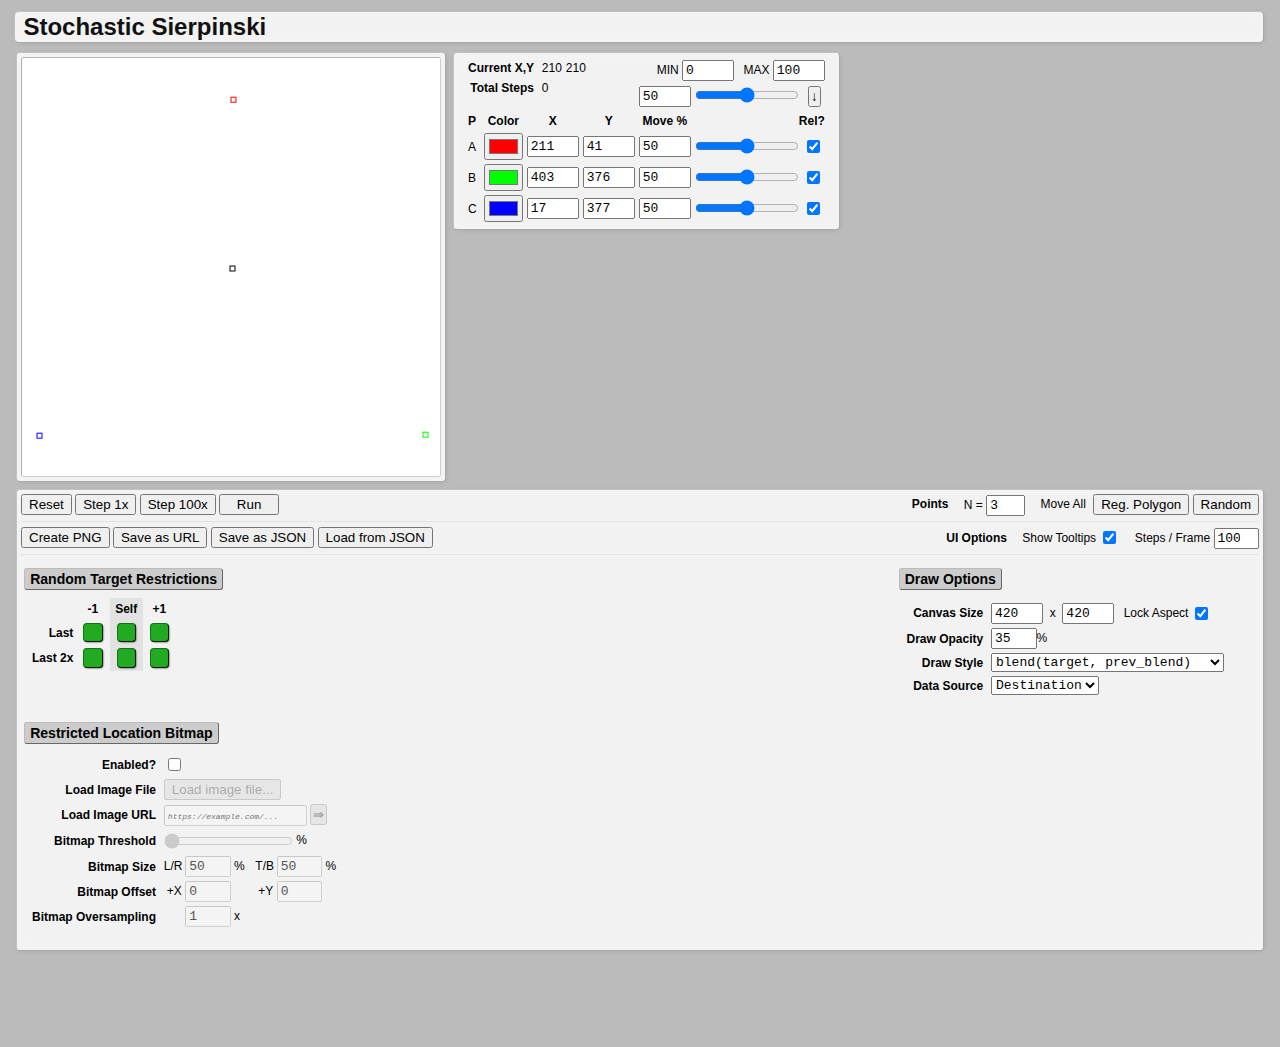
==== commit 694a265a: "added loading images from a URL" ====
--- a/stochastic_sierpinski.html
+++ b/stochastic_sierpinski.html
@@ -533,6 +533,21 @@
 
 #imgmask_file {
   display: none;
+}
+
+#imgmask_url {
+  width: 11em;
+}
+
+#imgmask_url::placeholder {
+  font-size: 8px;
+  font-style: italic;
+}
+
+#imgmask_url_button {
+  font-weight: bold;
+  padding-left: 1px;
+  padding-right: 1px;
 }
 
 #imgmask_threshold + label {
@@ -825,7 +840,7 @@
 
         <div class="imgbox buttonbox">
           <button id="button_create_png" class="tt ttright" data-title="Open the current canvas image as a PNG file in a new tab/window.">Create PNG</button>
-          <button id="button_save_url" class="tt ttright" data-title="Saves the current settings to the hash (#) on the current URL">Save as URL</button>
+          <button id="button_save_url" class="tt ttright" data-title="Saves the current settings to the hash (#) on the current URL. WARNING: Loaded images are NOT included! (URL length <= 2k)">Save as URL</button>
           <button id="button_save" class="tt ttright" data-title="Saves the current settings to copy-able JSON-formatted text.">Save as JSON</button>
           <button id="button_load" class="tt ttright" data-title="Paste the JSON-formatted text (from 'Save as JSON') to load previously saves settings.">Load from JSON</button>
         </div>
@@ -971,10 +986,17 @@
               </td>
             </tr>
             <tr>
-              <th>Load Image As Bitmap</th>
+              <th>Load Image File</th>
               <td>
                 <input id="imgmask_file" type="file" accept="image/*">
                 <button id="imgmask_file_button">Load image file...</button>
+              </td>
+            </tr>
+            <tr>
+              <th>Load Image URL</th>
+              <td>
+                <input id="imgmask_url" type="text" placeholder="https://example.com/..." spellcheck="false">
+                <button id="imgmask_url_button">&#8658;</button>
               </td>
             </tr>
             <tr>
@@ -1044,13 +1066,15 @@
 
     <script type="text/javascript">
 (function() {
-  var APP, BoolUIOption, Color, DNDHandler, DrawPoint, EnumUIOption, MultiDNDHandler, NumberUIOption, OffsetDNDHandler, Point, PointWidget, ScaleDNDHandler, ScaleHeightDNDHandler, ScaleWidthDNDHandler, StochasticSierpinski, TargetRestriction, TargetRestrictionOption, UIOption, UIPoint, XOffsetDNDHandler, YOffsetDNDHandler, base,
+  var APP, BoolUIOption, Color, DNDHandler, DrawPoint, EnumUIOption, MAX_LARGE_DATA_SIZE, MultiDNDHandler, NumberUIOption, OffsetDNDHandler, Point, PointWidget, ScaleDNDHandler, ScaleHeightDNDHandler, ScaleWidthDNDHandler, StochasticSierpinski, TargetRestriction, TargetRestrictionOption, UIOption, UIPoint, XOffsetDNDHandler, YOffsetDNDHandler, base,
     slice = [].slice,
     bind = function(fn, me){ return function(){ return fn.apply(me, arguments); }; },
     extend = function(child, parent) { for (var key in parent) { if (hasProp.call(parent, key)) child[key] = parent[key]; } function ctor() { this.constructor = child; } ctor.prototype = parent.prototype; child.prototype = new ctor(); child.__super__ = parent.prototype; return child; },
     hasProp = {}.hasOwnProperty;
 
   APP = null;
+
+  MAX_LARGE_DATA_SIZE = 255;
 
   if ((base = Array.prototype).flatten == null) {
     base.flatten = function() {
@@ -1635,8 +1659,11 @@
       return PointWidget.__super__.draw_ui.apply(this, arguments);
     };
 
-    PointWidget.prototype.save = function() {
+    PointWidget.prototype.save = function(include_large_data) {
       var opt;
+      if (include_large_data == null) {
+        include_large_data = true;
+      }
       return opt = {
         name: this.name,
         x: this.x,
@@ -1709,6 +1736,9 @@
     };
 
     function DrawPoint(name) {
+      this.on_imgmask_url_keyup = bind(this.on_imgmask_url_keyup, this);
+      this.on_imgmask_url_button_click = bind(this.on_imgmask_url_button_click, this);
+      this.on_imgmask_url_change = bind(this.on_imgmask_url_change, this);
       this.on_imgmask_file_button_click = bind(this.on_imgmask_file_button_click, this);
       this.on_imgmask_file_change = bind(this.on_imgmask_file_change, this);
       this.on_imgmask_file_reader_load = bind(this.on_imgmask_file_reader_load, this);
@@ -1742,6 +1772,8 @@
       this.imgmask_img_hide_list = APP.context.querySelectorAll('.imgmask_img_hide');
       this.imgmask_file = APP.context.getElementById('imgmask_file');
       this.imgmask_file_button = APP.context.getElementById('imgmask_file_button');
+      this.imgmask_url = APP.context.getElementById('imgmask_url');
+      this.imgmask_url_button = APP.context.getElementById('imgmask_url_button');
       this.imgmask_img_caption = APP.context.getElementById('imgmask_img_caption');
       this.imgmask_img_size_width = APP.context.getElementById('imgmask_img_size_width');
       this.imgmask_img_size_height = APP.context.getElementById('imgmask_img_size_height');
@@ -1774,12 +1806,18 @@
       this.on_imgmask_enabled_change();
       this.imgmask_file.addEventListener('change', this.on_imgmask_file_change);
       this.imgmask_file_button.addEventListener('click', this.on_imgmask_file_button_click, false);
+      this.imgmask_url.addEventListener('input', this.on_imgmask_url_change);
+      this.imgmask_url.addEventListener('keyup', this.on_imgmask_url_keyup);
+      this.imgmask_url_button.addEventListener('click', this.on_imgmask_url_button_click, false);
       return this.btn_set_all_points.addEventListener('click', this.on_set_all_points);
     };
 
-    DrawPoint.prototype.save_imgmask = function() {
+    DrawPoint.prototype.save_imgmask = function(include_large_data) {
       var opt;
-      return opt = {
+      if (include_large_data == null) {
+        include_large_data = true;
+      }
+      opt = {
         enabled: this.option.imgmask_enabled.get(),
         threshold: this.option.imgmask_threshold.get(),
         oversample: this.option.imgmask_oversample.get(),
@@ -1792,6 +1830,18 @@
           y: this.option.imgmask_offset_y.get()
         }
       };
+      if (opt.enabled) {
+        if (this.imgmask_img_url != null) {
+          if (this.imgmask_img_url.length > MAX_LARGE_DATA_SIZE && !include_large_data) {
+            opt.enabled = false;
+          } else {
+            opt.mask_image_url = this.imgmask_img_url;
+          }
+        } else {
+          opt.enabled = false;
+        }
+      }
+      return opt;
     };
 
     DrawPoint.prototype.load_imgmask = function(opt) {
@@ -1810,7 +1860,19 @@
       if (opt.offset != null) {
         if ((opt.offset.x != null) && (opt.offset.y != null)) {
           this.option.imgmask_offset_x.set(opt.offset.x);
-          return this.option.imgmask_offset_y.set(opt.offset.y);
+          this.option.imgmask_offset_y.set(opt.offset.y);
+        }
+      }
+      if (opt.enabled != null) {
+        if (opt.enabled) {
+          if (opt.mask_image_url != null) {
+            this.set_imgmask_enabled(true);
+            return this.imgmask_load_image_url(opt.mask_image_url);
+          } else {
+            return this.set_imgmask_enabled(false);
+          }
+        } else {
+          return this.set_imgmask_enabled(false);
         }
       }
     };
@@ -1920,6 +1982,11 @@
       return DrawPoint.__super__.set_opacity.call(this, opacity);
     };
 
+    DrawPoint.prototype.set_imgmask_enabled = function(value) {
+      this.option.imgmask_enabled.set(value);
+      return this.on_imgmask_enabled_change();
+    };
+
     DrawPoint.prototype.on_imgmask_enabled_change = function() {
       var ref, val;
       if (((ref = this.option) != null ? ref.imgmask_enabled : void 0) != null) {
@@ -1958,8 +2025,8 @@
     };
 
     DrawPoint.prototype.update_imgmask_offset = function() {
-      this.imgmask_offset_x = this.option.imgmask_offset_x.value;
-      return this.imgmask_offset_y = this.option.imgmask_offset_y.value;
+      this.imgmask_offset_x = this.option.imgmask_offset_x.get();
+      return this.imgmask_offset_y = this.option.imgmask_offset_y.get();
     };
 
     DrawPoint.prototype.on_imgmask_scale_change = function() {
@@ -2021,6 +2088,8 @@
 
     DrawPoint.prototype.imgmask_prepare_bitmap = function() {
       var canvas_height, canvas_width, ref;
+      this.update_imgmask_scale();
+      this.update_imgmask_offset();
       if (this.imgmask_bitmap != null) {
         this.imgmask_image_data = null;
         this.imgmask_bitmap.remove();
@@ -2103,14 +2172,19 @@
       return this.set_imgmask_img_ready(true);
     };
 
-    DrawPoint.prototype.on_imgmask_file_reader_load = function(event) {
+    DrawPoint.prototype.imgmask_load_image_url = function(url) {
+      this.imgmask_img_url = url;
       if (this.imgmask_img != null) {
         this.imgmask_img.remove();
       }
       this.imgmask_img = new Image();
       this.imgmask_img_caption.parentElement.insertBefore(this.imgmask_img, this.imgmask_img_caption);
       this.imgmask_img.onload = this.on_imgmask_img_load;
-      return this.imgmask_img.src = event.target.result;
+      return this.imgmask_img.src = this.imgmask_img_url;
+    };
+
+    DrawPoint.prototype.on_imgmask_file_reader_load = function(event) {
+      return this.imgmask_load_image_url(event.target.result);
     };
 
     DrawPoint.prototype.on_imgmask_file_change = function() {
@@ -2131,6 +2205,41 @@
     DrawPoint.prototype.on_imgmask_file_button_click = function() {
       if (this.imgmask_file != null) {
         return this.imgmask_file.click();
+      }
+    };
+
+    DrawPoint.prototype.on_imgmask_url_change = function() {
+      var str;
+      this.imgmask_url_button.disabled = true;
+      str = this.imgmask_url.value;
+      if ((str != null ? str.length : void 0) > 0) {
+        if (this.is_valid_imgmask_url(str)) {
+          return this.imgmask_url_button.disabled = false;
+        }
+      }
+    };
+
+    DrawPoint.prototype.on_imgmask_url_button_click = function() {
+      return this.imgmask_load_image_url(this.imgmask_url.value);
+    };
+
+    DrawPoint.prototype.is_valid_imgmask_url = function(str) {
+      var e;
+      try {
+        return new URL(str, window.location);
+      } catch (error) {
+        e = error;
+        if (e instanceof TypeError) {
+          return false;
+        } else {
+          throw e;
+        }
+      }
+    };
+
+    DrawPoint.prototype.on_imgmask_url_keyup = function(event) {
+      if (event.key === "Enter") {
+        return this.on_imgmask_url_button_click();
       }
     };
 
@@ -2142,7 +2251,9 @@
       this.option.imgmask_threshold.enable();
       this.option.imgmask_oversample.enable();
       this.imgmask_file.disabled = false;
-      return this.imgmask_file_button.disabled = false;
+      this.imgmask_file_button.disabled = false;
+      this.imgmask_url.disabled = false;
+      return this.on_imgmask_url_change();
     };
 
     DrawPoint.prototype.disable_imgmask = function() {
@@ -2153,7 +2264,9 @@
       this.option.imgmask_threshold.disable();
       this.option.imgmask_oversample.disable();
       this.imgmask_file.disabled = true;
-      return this.imgmask_file_button.disabled = true;
+      this.imgmask_file_button.disabled = true;
+      this.imgmask_url.disabled = true;
+      return this.imgmask_url_button.disabled = true;
     };
 
     DrawPoint.prototype.target_chosen_twice = function() {
@@ -2328,6 +2441,8 @@
 
     DrawPoint.prototype.collides_with_bitmap = function(x, y) {
       var offset, testx, testy;
+      x -= this.imgmask_offset_x;
+      y -= this.imgmask_offset_y;
       testx = Math.floor(x * this.canvas_width_to_bitmap_width);
       testy = Math.floor(y * this.canvas_height_to_bitmap_height);
       offset = ((testy * this.imgmask_bitmap.width) + testx) * 4;
@@ -2755,8 +2870,11 @@
       return [this.by_name["prev" + n], this.by_name["next" + n]];
     };
 
-    TargetRestriction.prototype.save = function() {
+    TargetRestriction.prototype.save = function(include_large_data) {
       var opt;
+      if (include_large_data == null) {
+        include_large_data = true;
+      }
       return opt = {
         single: this.restricted_single().map(function(x) {
           return x.name;
@@ -3625,13 +3743,16 @@
       return this.hide_serializebox();
     };
 
-    StochasticSierpinski.prototype.serialize = function() {
+    StochasticSierpinski.prototype.serialize = function(include_large_data) {
       var opt;
+      if (include_large_data == null) {
+        include_large_data = true;
+      }
       opt = {
         points: this.points.map(function(x) {
           return x.save();
         }),
-        restrictions: this.cur.restrictions.save(),
+        restrictions: this.cur.restrictions.save(include_large_data),
         options: {
           canvas_width: this.option.canvas_width.value,
           canvas_height: this.option.canvas_height.value,
@@ -3643,7 +3764,7 @@
           move_absolute_magnitude: this.move_absolute_magnitude,
           move_range_min: this.option.move_range_min.get(),
           move_range_max: this.option.move_range_max.get(),
-          imgmask: this.cur.save_imgmask()
+          imgmask: this.cur.save_imgmask(include_large_data)
         }
       };
       return JSON.stringify(opt);
@@ -3710,7 +3831,7 @@
 
     StochasticSierpinski.prototype.on_save_url = function() {
       var hash;
-      hash = this.serialize();
+      hash = this.serialize(false);
       return document.location = "#" + hash;
     };
 
@@ -4268,18 +4389,6 @@
         case "Escape":
         case "Esc":
           return this.stop();
-        case "r":
-        case "R":
-          return this.resumable_reset();
-        case "p":
-        case "P":
-          return this.on_create_png();
-        case "s":
-        case "S":
-          return this.on_save();
-        case "l":
-        case "L":
-          return this.on_load();
       }
     };
 
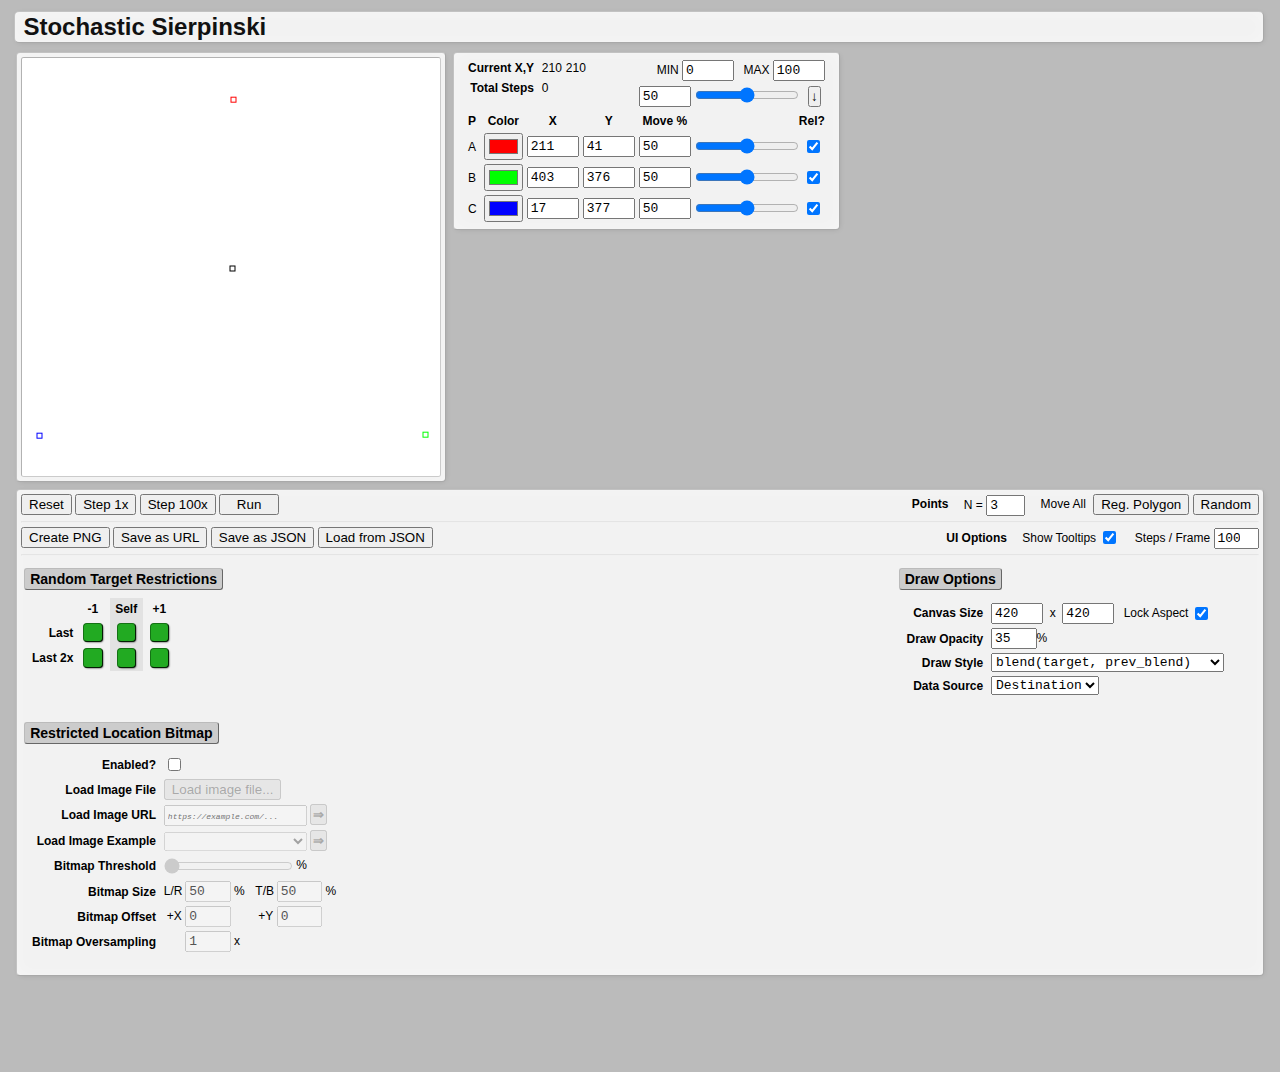
==== commit b5b4589e: "added example image masks" ====
--- a/stochastic_sierpinski.html
+++ b/stochastic_sierpinski.html
@@ -535,7 +535,8 @@
   display: none;
 }
 
-#imgmask_url {
+#imgmask_url,
+#imgmask_example {
   width: 11em;
 }
 
@@ -544,7 +545,8 @@
   font-style: italic;
 }
 
-#imgmask_url_button {
+#imgmask_url_button,
+#imgmask_example_button {
   font-weight: bold;
   padding-left: 1px;
   padding-right: 1px;
@@ -997,6 +999,18 @@
               <td>
                 <input id="imgmask_url" type="text" placeholder="https://example.com/..." spellcheck="false">
                 <button id="imgmask_url_button">&#8658;</button>
+              </td>
+            </tr>
+            <tr>
+              <th>Load Image Example</th>
+              <td>
+                <select id="imgmask_example" name="imgmask_example">
+                  <option value="" selected></option>
+                  <option value="masks/circle.png">Circle</option>
+                  <option value="masks/ring.png">Ring</option>
+                  <option value="masks/ring-4star.png">Ring + 4-Star</option>
+                </select>
+                <button id="imgmask_example_button">&#8658;</button>
               </td>
             </tr>
             <tr>
@@ -1736,6 +1750,8 @@
     };
 
     function DrawPoint(name) {
+      this.on_imgmask_example_button_click = bind(this.on_imgmask_example_button_click, this);
+      this.on_imgmask_example_change = bind(this.on_imgmask_example_change, this);
       this.on_imgmask_url_keyup = bind(this.on_imgmask_url_keyup, this);
       this.on_imgmask_url_button_click = bind(this.on_imgmask_url_button_click, this);
       this.on_imgmask_url_change = bind(this.on_imgmask_url_change, this);
@@ -1774,6 +1790,8 @@
       this.imgmask_file_button = APP.context.getElementById('imgmask_file_button');
       this.imgmask_url = APP.context.getElementById('imgmask_url');
       this.imgmask_url_button = APP.context.getElementById('imgmask_url_button');
+      this.imgmask_example = APP.context.getElementById('imgmask_example');
+      this.imgmask_example_button = APP.context.getElementById('imgmask_example_button');
       this.imgmask_img_caption = APP.context.getElementById('imgmask_img_caption');
       this.imgmask_img_size_width = APP.context.getElementById('imgmask_img_size_width');
       this.imgmask_img_size_height = APP.context.getElementById('imgmask_img_size_height');
@@ -1809,6 +1827,8 @@
       this.imgmask_url.addEventListener('input', this.on_imgmask_url_change);
       this.imgmask_url.addEventListener('keyup', this.on_imgmask_url_keyup);
       this.imgmask_url_button.addEventListener('click', this.on_imgmask_url_button_click, false);
+      this.imgmask_example.addEventListener('change', this.on_imgmask_example_change);
+      this.imgmask_example_button.addEventListener('click', this.on_imgmask_example_button_click, false);
       return this.btn_set_all_points.addEventListener('click', this.on_set_all_points);
     };
 
@@ -2166,14 +2186,27 @@
     };
 
     DrawPoint.prototype.on_imgmask_img_load = function() {
-      this.imgmask_img_width = this.imgmask_img.width;
-      this.imgmask_img_height = this.imgmask_img.height;
+      var ref, ref1;
+      this.imgmask_img_width = (ref = this.imgmask_img.naturalWidth) != null ? ref : this.imgmask_img.width;
+      this.imgmask_img_height = (ref1 = this.imgmask_img.naturalHeight) != null ? ref1 : this.imgmask_img.height;
       this.imgmask_prepare_bitmap();
       return this.set_imgmask_img_ready(true);
     };
 
     DrawPoint.prototype.imgmask_load_image_url = function(url) {
+      var uobj;
+      if (url == null) {
+        return;
+      }
+      uobj = this.is_valid_imgmask_url(url);
+      if (url == null) {
+        return;
+      }
       this.imgmask_img_url = url;
+      if (uobj.protocol !== 'data:' && url.length < MAX_LARGE_DATA_SIZE) {
+        this.imgmask_url.value = url;
+        this.on_imgmask_url_change();
+      }
       if (this.imgmask_img != null) {
         this.imgmask_img.remove();
       }
@@ -2220,7 +2253,8 @@
     };
 
     DrawPoint.prototype.on_imgmask_url_button_click = function() {
-      return this.imgmask_load_image_url(this.imgmask_url.value);
+      this.imgmask_load_image_url(this.imgmask_url.value);
+      return APP.resumable_reset();
     };
 
     DrawPoint.prototype.is_valid_imgmask_url = function(str) {
@@ -2243,6 +2277,22 @@
       }
     };
 
+    DrawPoint.prototype.on_imgmask_example_change = function() {
+      var url;
+      this.imgmask_example_button.disabled = true;
+      url = this.imgmask_example.value;
+      if ((url != null ? url.length : void 0) > 0) {
+        if (this.is_valid_imgmask_url(url)) {
+          return this.imgmask_example_button.disabled = false;
+        }
+      }
+    };
+
+    DrawPoint.prototype.on_imgmask_example_button_click = function() {
+      this.imgmask_load_image_url(this.imgmask_example.value);
+      return APP.resumable_reset();
+    };
+
     DrawPoint.prototype.enable_imgmask = function() {
       this.option.imgmask_scale_width.enable();
       this.option.imgmask_scale_height.enable();
@@ -2253,7 +2303,9 @@
       this.imgmask_file.disabled = false;
       this.imgmask_file_button.disabled = false;
       this.imgmask_url.disabled = false;
-      return this.on_imgmask_url_change();
+      this.on_imgmask_url_change();
+      this.imgmask_example.disabled = false;
+      return this.on_imgmask_example_change();
     };
 
     DrawPoint.prototype.disable_imgmask = function() {
@@ -2266,7 +2318,9 @@
       this.imgmask_file.disabled = true;
       this.imgmask_file_button.disabled = true;
       this.imgmask_url.disabled = true;
-      return this.imgmask_url_button.disabled = true;
+      this.imgmask_url_button.disabled = true;
+      this.imgmask_example.disabled = true;
+      return this.imgmask_example_button.disabled = true;
     };
 
     DrawPoint.prototype.target_chosen_twice = function() {
